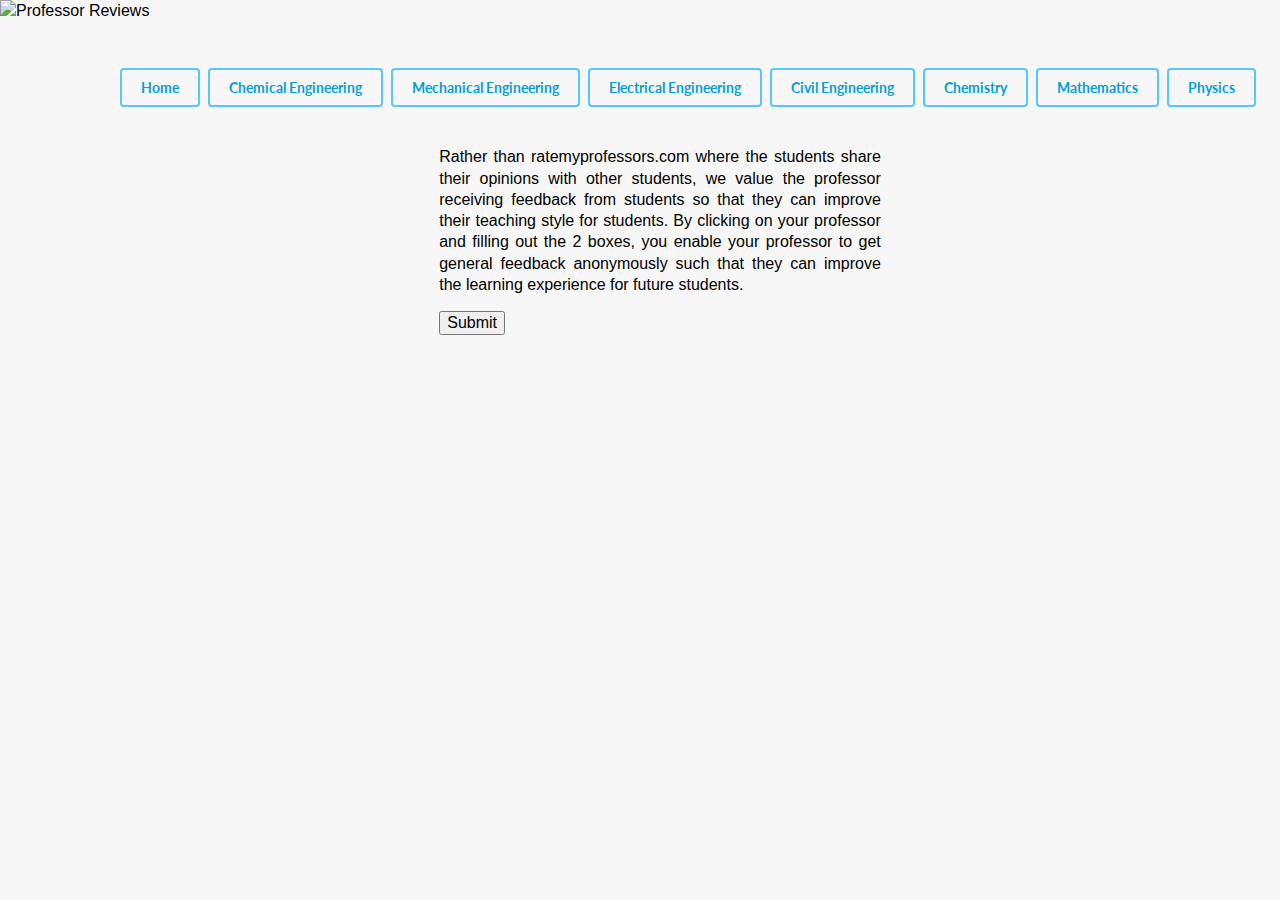
==== index.html @ e2ec7e9f "more professors" ====
<!DOCTYPE html>
	<html>
		<head>
			<link href="styles/main.css" rel="stylesheet" type="text/css">
			<link href="Semantic-UI-1.8.1/dist/semantic.css" rel="stylesheet" type="text/css">
			
			<script type="text/javascript" src="scripts/jquery-2.1.3.min.js"></script>
			<script type="text/javascript" src="Semantic-UI-1.8.1/dist/semantic.js"></script>
			
			<script type="text/javascript" src="scripts/tabswitch.js"></script>
			
			<!--script src='https://cdn.firebase.com/js/client/2.0.4/firebase.js'></script-->
			
			
			<title>Professor Reviews</title>
		</head>
		<body>
			<div class="wrapper">
				<div class="picture">
					<img src="logo.png" alt="Professor Reviews"/>
				</div>
				<div class="nav-wrap">
					<div class="menu three column">
						<div class="menu-item current ui inverted blue button"><a href="#home">Home</a></div>
						<div class="menu-item ui inverted blue button"><a href="#chemicalengineering">Chemical Engineering</a></div>
						<div class="menu-item ui inverted blue button"><a href="#mechanicalengineering">Mechanical Engineering</a></div>
						<div class="menu-item ui inverted blue button"><a href="#electricalengineering">Electrical Engineering</a></div>
						<div class="menu-item ui inverted blue button"><a href="#civilengineering">Civil Engineering</a></div>
						<div class="menu-item ui inverted blue button"><a href="#chemistry">Chemistry</a></div>
						<div class="menu-item ui inverted blue button"><a href="#mathematics">Mathematics</a></div>
						<div class="menu-item ui inverted blue button"><a href="#physics">Physics</a></div>
						<div class="menu-item" id="form-tab"><a href="#form"></a></div>
					</div>
				</div>
				
				<div class="content">
					<div class ="tab">
						<div id="home" class="tab-content">

							<p> Rather than ratemyprofessors.com where the students share their opinions with other students, we value the professor receiving feedback from students so that they can improve their teaching style for students.  By clicking on your professor and filling out the 2 boxes, you enable your professor to get general feedback anonymously such that they can improve the learning experience for future students.
							<form action="emailer.php" method="post">	
								<input type="submit" value="Submit" name="submit2">
							</form>
							</p>
						</div>
						<div id="chemicalengineering" class="tab-content">
							<div class="cartoonpicture">
								<img src="cartoonprofessor2.png" width="200px" align="left" alt="Cartoon Professor"></br></br>
							</div>
							<p> <span class="people" id="Brazinsky"><a href="#form">Irving Brazinsky</a></span></br></br><span class="people" id="Cheng"><a href="#form">Shang-I Cheng</a></span></br></br><span class="people" id="Davis"><a href="#form">Benjamin Davis</a></span></br></br><span class="people" id="Hyman"><a href="#form">William Hyman</a></span></br></br><span class="people" id="Leon"><a href="#form">Liz Leon</a></span></br></br><span class="people" id="Lepek"><a href="#form">Daniel Lepek</a></span></br></br><span class="people" id="Lutz"><a href="#form">Dionne Lutz</a></span></br></br><span class="people" id="Medvedik"><a href="#form">Oliver Medvedik</a></span></br></br><span class="people" id="Okorafor"><a href="#form">Charles Okorafor</a></span></br></br><span class="people" id="Stock"><a href="#form">Richard Stock</a></span></br></br><span class="people" id="Westbrook"><a href="#form">Michael Westbrook</a></span></br></br></p>
						</div>
						<div id="mechanicalengineering" class="tab-content">
							<div class="cartoonpicture">
								<img src="cartoonprofessor" width="250px" align="left" alt="Cartoon Professor"></br></br>
							</div>
							<p> <span class="people" id="Baglione"><a href="#form">Melody Baglione</a></span></br></br><span class="people" id="Bambino"><a href="#form">Michael Bambino</a></span></br></br><span class="people" id="Barrett"><a href="#form">Robert Barrett</a></span></br></br><span class="people" id="Bondi"><a href="#form">Scott Bondi</a></span></br></br><span class="people" id="Chinitz"><a href="#form">Wallace Chinitz</a></span></br></br><span class="people" id="Delagrammatikas"><a href="#form">George Delagrammatikas</a></span></br></br><span class="people" id="Dell"><a href="#form">Robert Dell</a></span></br></br><span class="people" id="Jimenez"><a href="#form">Maria Jimenez</a></span></br></br><span class="people" id="Kutt"><a href="#form">Lembit Kutt</a></span></br></br><span class="people" id="Lima"><a href="#form">Eric Lima</a></span></br></br><span class="people" id="Luchtenburg"><a href="#form">Dirk Luchtenburg</a></span></br></br><span class="people" id="Luo"><a href="#form">Haiyan Luo</a></span></br></br><span class="people" id="Mar"><a href="#form">Ericson Mar</a></span></br></br><span class="people" id="Orishimo"><a href="#form">Karl Orishimo</a></span></br></br><span class="people" id="Ortega"><a href="#form">Jorge Ortega</a></span></br></br><span class="people" id="Panchy"><a href="#form">Katherine Panchy</a></span></br></br><span class="people" id="Sidebotham"><a href="#form">George Sidebotham</a></span></br></br><span class="people" id="Speyer"><a href="#form">Daniel Speyer</a></span></br></br><span class="people" id="Synnott"><a href="#form">Thomas Synnott</a></span></br></br><span class="people" id="Wei"><a href="#form">Chih-Shing (Stan) Wei</a></span></br></br><span class="people" id="Wootton"><a href="#form">David Wootton</a></span></br></br><span class="people" id="Yu"><a href="#form">Hui (Grace) Yu</a></span></br></br></p>
						</div>
						<div id="electricalengineering" class="tab-content">
							<div class="cartoonpicture">
								<img src="cartoonprofessor5.png" width="200px" align="left" alt="Cartoon Professor"></br></br>
							</div>
							<p> <span class="people" id="Berenbaum"><a href="#form">Alan Berenbaum</a></span></br></br><span class="people" id="Conroy"><a href="#form">Bryan Conroy</a></span></br></br><span class="people" id="Cumberbatch"><a href="#form">Toby Cumberbatch</a></span></br></br><span class="people" id="Cusack"><a href="#form">Sean Cusack</a></span></br></br><span class="people" id="Deol"><a href="#form">Maureen Deol</a></span></br></br><span class="people" id="Donahue"><a href="#form">William Donahue</a></span></br></br><span class="people" id="Fontaine"><a href="#form">Fred Fontaine</a></span></br></br><span class="people" id="Hakner"><a href="#form">Jeff Hakner</a></span></br></br><span class="people" id="Hausman"><a href="#form">Lawrence Hausman</a></span></br></br><span class="people" id="Hoerning"><a href="#form">Timothy Hoerning</a></span></br></br><span class="people" id="Jackman"><a href="#form">Neil Jackman</a></span></br></br><span class="people" id="Keene"><a href="#form">Sam Keene</a></span></br></br><span class="people" id="Kirtman"><a href="#form">Stuart Kirtman</a></span></br></br><span class="people" id="Knapp"><a href="#form">Ralph L. Knapp</a></span></br></br><span class="people" id="Kremenic"><a href="#form">Ian Kremenic</a></span></br></br><span class="people" id="Marano"><a href="#form">Robert Marano</a></span></br></br><span class="people" id="Melendez"><a href="#form">Aladino Melendez</a></span></br></br><span class="people" id="Risbud"><a href="#form">Yashodhan Risbud</a></span></br></br><span class="people" id="Sable"><a href="#form">Carl Sable</a></span></br></br><span class="people" id="Shinners"><a href="#form">Stanley Shinners</a></span></br></br><span class="people" id="Tandon"><a href="#form">Nina Tandon</a></span></br></br><span class="people" id="Ungar"><a href="#form">Steven Ungar</a></span></br></br><span class="people" id="Wang"><a href="#form">Yi Wang</a></span></br></br></p>
						</div>
						<div id="civilengineering" class="tab-content">	
							<div class="cartoonpicture">
								<img src="cartoonprofessor4.png" width="200px" align="left" alt="Cartoon Professor"></br></br>
							</div>
							<p> <span class="people" id="Ahmad"><a href="#form">Jameel Ahmad</a></span></br></br><span class="people" id="Cataldo"><a href="#form">Joseph Cataldo</a></span></br></br><span class="people" id="Chang"><a href="#form">Dong Chang</a></span></br></br><span class="people" id="Guido"><a href="#form">Vito Guido</a></span></br></br><span class="people" id="Hapij"><a href="#form">Adam Hapij</a></span></br></br><span class="people" id="Jimenez"><a href="#form">Maria Jimenez</a></span></br></br><span class="people" id="Lennon"><a href="#form">Lawrence Lennon</a></span></br></br><span class="people" id="Panayotidi"><a href="#form">Tom Panayotidi</a></span></br></br><span class="people" id="Salvatoriello"><a href="#form">Vincent Salvatoriello</a></span></br></br><span class="people" id="Smilowitz"><a href="#form">Robert Smilowitz</a></span></br></br><span class="people" id="Tzavelis"><a href="#form">Cosmas Tzavelis</a></span></br></br><span class="people" id="Vega"><a href="#form">Luis Vega</a></span></br></br><span class="people" id="Viola"><a href="#form">Joseph Viola</a></span></br></br><span class="people" id="Yapijakis"><a href="#form">Constantine Yapijakis</a></span></br></br></p>
						</div>
						<div id="chemistry" class="tab-content">
							<div class="cartoonpicture">
								<img src="cartoonprofessor3.png" width="200px" align="left" alt="Cartoon Professor"></br></br>
							</div>
							<p> <span class="people" id="Bastos"><a href="#form">Peter Bastos</a></span></br></br><span class="people" id="Chiu"><a href="#form">Patrick Chiu</a></span></br></br><span class="people" id="Joyce"><a href="#form">Victoria Joyce</a></span></br></br><span class="people" id="Kolack"><a href="#form">Kevin Kolack</a></span></br></br><span class="people" id="Lay"><a href="#form">Marcus Lay</a></span></br></br><span class="people" id="Leon"><a href="#form">Liz Leon</a></span></br></br><span class="people" id="Newmark"><a href="#form">Andrea Newmark</a></span></br></br><span class="people" id="Savizky"><a href="#form">Ruben Savizky</a></span></br></br><span class="people" id="Sharafeddin"><a href="#form">Omar Sharafeddin</a></span></br></br><span class="people" id="Topper"><a href="#form">Robert Topper</a></span></br></br><span class="people" id="Wiener"><a href="#form">Samuel Wiener</a></span></br></br></p>
						</div>
						<div id="mathematics" class="tab-content">
							<div class="cartoonpicture">
								<img src="cartoonprofessor6.png" width="200px" align="left" alt="Cartoon Professor"></br></br>
							</div>
							<p> <span class="people" id="Agrawal"><a href="#form">Om Agrawal</a></span></br></br><span class="people" id="Bailyn"><a href="#form">Paul Bailyn</a></span></br></br><span class="people" id="Deol"><a href="#form">Maureen Deol</a></span></br></br><span class="people" id="Hopkins"><a href="#form">Robert Hopkins</a></span></br></br><span class="people" id="Kumaresan"><a href="#form">Michael Kumaresan</a></span></br></br><span class="people" id="Mintchev"><a href="#form">Stanislav Mintchev</a></span></br></br><span class="people" id="Ronan"><a href="#form">Ryan Ronan</a></span></br></br><span class="people" id="Slome"><a href="#form">Susan Slome</a></span></br></br><span class="people" id="Smyth"><a href="#form">Robert Smyth</a></span></br></br><span class="people" id="Srubshchik"><a href="#form">Leonid Srubshchik</a></span></br></br><span class="people" id="Vulakh"><a href="#form">Leonid Vulakh</a></span></br></br></p>
						</div>
						<div id="physics" class="tab-content">
							<div class="cartoonpicture">
								<img src="cartoonprofessor7.png" width="200px" align="left" alt="Cartoon Professor"></br></br>
							</div>
							<p> <span class="people" id="Akkerman"><a href="#form">Zinoviy Akkerman</a></span></br></br><span class="people" id="Brodsky"><a href="#form">Michael Brodsky</a></span></br></br><span class="people" id="Debroy"><a href="#form">Partha Debroy</a></span></br></br><span class="people" id="Deol"><a href="#form">Maureen Deol</a></span></br></br><span class="people" id="Kreis"><a href="#form">Steven Kreis</a></span></br></br><span class="people" id="Tevlin"><a href="#form">Leonard Tevlin</a></span></br></br><span class="people" id="Wolf"><a href="#form">Alan Wolf</a></span></br></br></p>
						</div>
						<div class="tab-content" id="form">
							<p id="title-blurb"></p>
							<form id="formsubmit" action="submit.php" method="post"> 
								<label for="profname">Professor:</label><input id="profname" type="text" name="profname" value=""readonly>
								<label for="fieldone"></br></br>How well spoken is the professor.</label></br><textarea id="field1"rows="5" columns="300" value="" name="fieldone"></textarea> </br></br>
								<label for="fieldtwo"> How fair of a grader is the professor.</label></br><textarea id="field2"rows="5" columns="300" value="" name="fieldtwo"></textarea></br></br>
								<label for="fieldthree"> How good are the in class notes?  Is class time valuable?  Is the class engaging? </label></br><textarea id="field3"rows="5" columns="300" value="" name="fieldthree"></textarea></br></br>
								<label for="fieldfour"> Are assignments unfairly difficult? Do the assignments not accurately reflect the course material?</label></br><textarea id="field4"rows="5" columns="300" value="" name="fieldfour"></textarea></br></br>
								<label for="fieldfive"> What are their strengths? What should they keep doing?</label></br><textarea id="field5"rows="5" columns="300" value="" name="fieldfive"></textarea></br></br>
								<label for="fieldsix"> What are their overall weaknesses? What can they change to improve?</label></br><textarea id="field6"rows="5" columns="300" value="" name="fieldsix"></textarea></br></br>
								<input type="submit" value="Submit" name="submit">
							</form.
						</div>
				</div>
			</div>
		</body>
	</html>
---- styles/main.css ----
.wrapper {
	min-height: 100%;
	height: auto !important;
	height: 100%;
	margin: 0 auto -100px;
	font-family: sans-serif;	
	color: black;
	font-size: 16px;
}

.menu {
	position: absolute;
	width: 100%;
	text-align:center;
}

/*div.picture {
	width: 40%;
	margin-left: 30%;
	margin-right: 30%;
	padding-top: 30px;
	display: block;
	height: auto;
}*/

p {
	margin:20px;
}

.menu-item {
	display: inline !important;
	font-size:22px;
	padding: 0px;
}

.cartoonpicture {
	width:auto;
	margin:10px;
	left:20px;
	float:left;
	overflow:auto;
}

#wrap {
	width:100px;
	margin:auto;
}



.tab-content {
	width: 34.5%;
	margin-left: auto;
	margin-right: auto;
	text-align: justify;
	display:none;
	height:100%;
    -webkit-column-count: 2; /* Chrome, Safari, Opera */
    -moz-column-count: 2; /* Firefox */
    column-count: 2;
    -webkit-column-gap: 40px; /* Chrome, Safari, Opera */
    -moz-column-gap: 40px; /* Firefox */
    column-gap: 40px;
}

#home { 
	width: 34.5%;
	margin-left: auto;
	margin-right: auto;
	text-align: justify;
	display:none;
	height:100%;
    -webkit-column-count: 1 !important; /* Chrome, Safari, Opera */
    -moz-column-count: 1 !important; /* Firefox */
    column-count: 1 !important;
}

#form { 
	width: 36%;
	margin-left: 43%;
	margin-right: auto;
	text-align: justify;
	display:none;
	height:100%;
    -webkit-column-count: 1 !important;
    -moz-column-count: 1 !important;
    column-count: 1 !important; 
}

.nav-wrap {   
	width:100%;
	height:25px;
	margin: 50px;
	text-align: center;
}
.content {
	width:100%;
	margin:20px;
	height:100%;	
}
.tab {
	width:100%;
	height:100%;
}

#chemical {
	margin:auto;
	width: 39%
}

#electrical {
	margin:auto;
	width: 39%
} 

#mechanical {
	margin:auto;
	width: 39%
}

#chem {
	margin:auto;
	width: 39%
}

#math {
	margin:auto;
	width: 39%
}

#physics {
	margin:auto;
	width: 39%
}

field1#tb1 {
	height: 30px;
	width: 300 px;
	background-color: #CEEEFA;
	font-family: Arial, Helvetica, sans-serif;
	font-size: 18px
	color: #636768;
}

#field1:focus {
	border: 2px solid green;
}

#field1: invalid {
	border: 2px solid red;
}
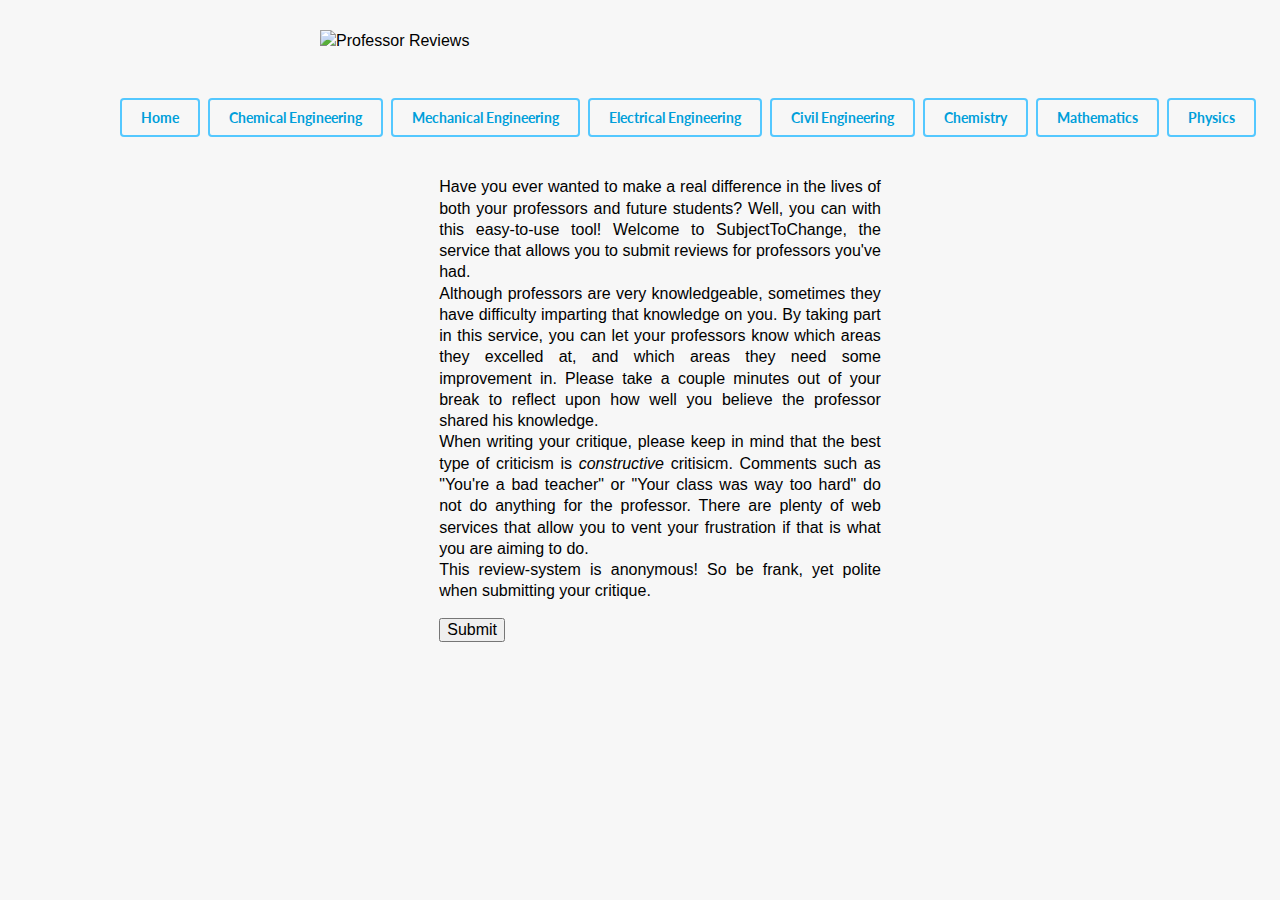
==== commit dce648d6: "lots of stuff" ====
--- a/index.html
+++ b/index.html
@@ -17,7 +17,7 @@
 		<body>
 			<div class="wrapper">
 				<div class="picture">
-					<img src="logo.png" alt="Professor Reviews"/>
+					<img id="logo"src="logo.png" alt="Professor Reviews"/>
 				</div>
 				<div class="nav-wrap">
 					<div class="menu three column">
@@ -37,7 +37,7 @@
 					<div class ="tab">
 						<div id="home" class="tab-content">
 
-							<p> Rather than ratemyprofessors.com where the students share their opinions with other students, we value the professor receiving feedback from students so that they can improve their teaching style for students.  By clicking on your professor and filling out the 2 boxes, you enable your professor to get general feedback anonymously such that they can improve the learning experience for future students.
+							<p> Have you ever wanted to make a real difference in the lives of both your professors and future students? Well, you can with this easy-to-use tool! Welcome to SubjectToChange, the service that allows you to submit reviews for professors you've had.</br> Although professors are very knowledgeable, sometimes they have difficulty imparting that knowledge on you. By taking part in this service, you can let your professors know which areas they excelled at, and which areas they need some improvement in. Please take a couple minutes out of your break to reflect upon how well you believe the professor shared his knowledge.</br>When writing your critique, please keep in mind that the best type of criticism is <em>constructive</em> critisicm. Comments such as "You're a bad teacher" or "Your class was way too hard" do not do anything for the professor. There are plenty of web services that allow you to vent your frustration if that is what you are aiming to do.</br>This review-system is anonymous! So be frank, yet polite when submitting your critique.
 							<form action="emailer.php" method="post">	
 								<input type="submit" value="Submit" name="submit2">
 							</form>
@@ -47,43 +47,43 @@
 							<div class="cartoonpicture">
 								<img src="cartoonprofessor2.png" width="200px" align="left" alt="Cartoon Professor"></br></br>
 							</div>
-							<p> <span class="people" id="Brazinsky"><a href="#form">Irving Brazinsky</a></span></br></br><span class="people" id="Cheng"><a href="#form">Shang-I Cheng</a></span></br></br><span class="people" id="Davis"><a href="#form">Benjamin Davis</a></span></br></br><span class="people" id="Hyman"><a href="#form">William Hyman</a></span></br></br><span class="people" id="Leon"><a href="#form">Liz Leon</a></span></br></br><span class="people" id="Lepek"><a href="#form">Daniel Lepek</a></span></br></br><span class="people" id="Lutz"><a href="#form">Dionne Lutz</a></span></br></br><span class="people" id="Medvedik"><a href="#form">Oliver Medvedik</a></span></br></br><span class="people" id="Okorafor"><a href="#form">Charles Okorafor</a></span></br></br><span class="people" id="Stock"><a href="#form">Richard Stock</a></span></br></br><span class="people" id="Westbrook"><a href="#form">Michael Westbrook</a></span></br></br></p>
+							<div class="pplbuttons"><p> <span class="people" id="Brazinsky"><a href="#form">Irving Brazinsky</a></span></br></br><span class="people" id="Cheng"><a href="#form">Shang-I Cheng</a></span></br></br><span class="people" id="Davis"><a href="#form">Benjamin Davis</a></span></br></br><span class="people" id="Hyman"><a href="#form">William Hyman</a></span></br></br><span class="people" id="Leon"><a href="#form">Liz Leon</a></span></br></br><span class="people" id="Lepek"><a href="#form">Daniel Lepek</a></span></br></br><span class="people" id="Lutz"><a href="#form">Dionne Lutz</a></span></br></br><span class="people" id="Medvedik"><a href="#form">Oliver Medvedik</a></span></br></br><span class="people" id="Okorafor"><a href="#form">Charles Okorafor</a></span></br></br><span class="people" id="Stock"><a href="#form">Richard Stock</a></span></br></br><span class="people" id="Westbrook"><a href="#form">Michael Westbrook</a></span></br></br></p></div>
 						</div>
 						<div id="mechanicalengineering" class="tab-content">
 							<div class="cartoonpicture">
 								<img src="cartoonprofessor" width="250px" align="left" alt="Cartoon Professor"></br></br>
 							</div>
-							<p> <span class="people" id="Baglione"><a href="#form">Melody Baglione</a></span></br></br><span class="people" id="Bambino"><a href="#form">Michael Bambino</a></span></br></br><span class="people" id="Barrett"><a href="#form">Robert Barrett</a></span></br></br><span class="people" id="Bondi"><a href="#form">Scott Bondi</a></span></br></br><span class="people" id="Chinitz"><a href="#form">Wallace Chinitz</a></span></br></br><span class="people" id="Delagrammatikas"><a href="#form">George Delagrammatikas</a></span></br></br><span class="people" id="Dell"><a href="#form">Robert Dell</a></span></br></br><span class="people" id="Jimenez"><a href="#form">Maria Jimenez</a></span></br></br><span class="people" id="Kutt"><a href="#form">Lembit Kutt</a></span></br></br><span class="people" id="Lima"><a href="#form">Eric Lima</a></span></br></br><span class="people" id="Luchtenburg"><a href="#form">Dirk Luchtenburg</a></span></br></br><span class="people" id="Luo"><a href="#form">Haiyan Luo</a></span></br></br><span class="people" id="Mar"><a href="#form">Ericson Mar</a></span></br></br><span class="people" id="Orishimo"><a href="#form">Karl Orishimo</a></span></br></br><span class="people" id="Ortega"><a href="#form">Jorge Ortega</a></span></br></br><span class="people" id="Panchy"><a href="#form">Katherine Panchy</a></span></br></br><span class="people" id="Sidebotham"><a href="#form">George Sidebotham</a></span></br></br><span class="people" id="Speyer"><a href="#form">Daniel Speyer</a></span></br></br><span class="people" id="Synnott"><a href="#form">Thomas Synnott</a></span></br></br><span class="people" id="Wei"><a href="#form">Chih-Shing (Stan) Wei</a></span></br></br><span class="people" id="Wootton"><a href="#form">David Wootton</a></span></br></br><span class="people" id="Yu"><a href="#form">Hui (Grace) Yu</a></span></br></br></p>
+							<div class="pplbuttons"><p> <span class="people" id="Baglione"><a href="#form">Melody Baglione</a></span></br></br><span class="people" id="Bambino"><a href="#form">Michael Bambino</a></span></br></br><span class="people" id="Barrett"><a href="#form">Robert Barrett</a></span></br></br><span class="people" id="Bondi"><a href="#form">Scott Bondi</a></span></br></br><span class="people" id="Chinitz"><a href="#form">Wallace Chinitz</a></span></br></br><span class="people" id="Delagrammatikas"><a href="#form">George Delagrammatikas</a></span></br></br><span class="people" id="Dell"><a href="#form">Robert Dell</a></span></br></br><span class="people" id="Jimenez"><a href="#form">Maria Jimenez</a></span></br></br><span class="people" id="Kutt"><a href="#form">Lembit Kutt</a></span></br></br><span class="people" id="Lima"><a href="#form">Eric Lima</a></span></br></br><span class="people" id="Luchtenburg"><a href="#form">Dirk Luchtenburg</a></span></br></br><span class="people" id="Luo"><a href="#form">Haiyan Luo</a></span></br></br><span class="people" id="Mar"><a href="#form">Ericson Mar</a></span></br></br><span class="people" id="Orishimo"><a href="#form">Karl Orishimo</a></span></br></br><span class="people" id="Ortega"><a href="#form">Jorge Ortega</a></span></br></br><span class="people" id="Panchy"><a href="#form">Katherine Panchy</a></span></br></br><span class="people" id="Sidebotham"><a href="#form">George Sidebotham</a></span></br></br><span class="people" id="Speyer"><a href="#form">Daniel Speyer</a></span></br></br><span class="people" id="Synnott"><a href="#form">Thomas Synnott</a></span></br></br><span class="people" id="Wei"><a href="#form">Chih-Shing (Stan) Wei</a></span></br></br><span class="people" id="Wootton"><a href="#form">David Wootton</a></span></br></br><span class="people" id="Yu"><a href="#form">Hui (Grace) Yu</a></span></br></br></p></div>
 						</div>
 						<div id="electricalengineering" class="tab-content">
 							<div class="cartoonpicture">
 								<img src="cartoonprofessor5.png" width="200px" align="left" alt="Cartoon Professor"></br></br>
 							</div>
-							<p> <span class="people" id="Berenbaum"><a href="#form">Alan Berenbaum</a></span></br></br><span class="people" id="Conroy"><a href="#form">Bryan Conroy</a></span></br></br><span class="people" id="Cumberbatch"><a href="#form">Toby Cumberbatch</a></span></br></br><span class="people" id="Cusack"><a href="#form">Sean Cusack</a></span></br></br><span class="people" id="Deol"><a href="#form">Maureen Deol</a></span></br></br><span class="people" id="Donahue"><a href="#form">William Donahue</a></span></br></br><span class="people" id="Fontaine"><a href="#form">Fred Fontaine</a></span></br></br><span class="people" id="Hakner"><a href="#form">Jeff Hakner</a></span></br></br><span class="people" id="Hausman"><a href="#form">Lawrence Hausman</a></span></br></br><span class="people" id="Hoerning"><a href="#form">Timothy Hoerning</a></span></br></br><span class="people" id="Jackman"><a href="#form">Neil Jackman</a></span></br></br><span class="people" id="Keene"><a href="#form">Sam Keene</a></span></br></br><span class="people" id="Kirtman"><a href="#form">Stuart Kirtman</a></span></br></br><span class="people" id="Knapp"><a href="#form">Ralph L. Knapp</a></span></br></br><span class="people" id="Kremenic"><a href="#form">Ian Kremenic</a></span></br></br><span class="people" id="Marano"><a href="#form">Robert Marano</a></span></br></br><span class="people" id="Melendez"><a href="#form">Aladino Melendez</a></span></br></br><span class="people" id="Risbud"><a href="#form">Yashodhan Risbud</a></span></br></br><span class="people" id="Sable"><a href="#form">Carl Sable</a></span></br></br><span class="people" id="Shinners"><a href="#form">Stanley Shinners</a></span></br></br><span class="people" id="Tandon"><a href="#form">Nina Tandon</a></span></br></br><span class="people" id="Ungar"><a href="#form">Steven Ungar</a></span></br></br><span class="people" id="Wang"><a href="#form">Yi Wang</a></span></br></br></p>
+							<div class="pplbuttons"><p> <span class="people" id="Berenbaum"><a href="#form">Alan Berenbaum</a></span></br></br><span class="people" id="Conroy"><a href="#form">Bryan Conroy</a></span></br></br><span class="people" id="Cumberbatch"><a href="#form">Toby Cumberbatch</a></span></br></br><span class="people" id="Cusack"><a href="#form">Sean Cusack</a></span></br></br><span class="people" id="Deol"><a href="#form">Maureen Deol</a></span></br></br><span class="people" id="Donahue"><a href="#form">William Donahue</a></span></br></br><span class="people" id="Fontaine"><a href="#form">Fred Fontaine</a></span></br></br><span class="people" id="Hakner"><a href="#form">Jeff Hakner</a></span></br></br><span class="people" id="Hausman"><a href="#form">Lawrence Hausman</a></span></br></br><span class="people" id="Hoerning"><a href="#form">Timothy Hoerning</a></span></br></br><span class="people" id="Jackman"><a href="#form">Neil Jackman</a></span></br></br><span class="people" id="Keene"><a href="#form">Sam Keene</a></span></br></br><span class="people" id="Kirtman"><a href="#form">Stuart Kirtman</a></span></br></br><span class="people" id="Knapp"><a href="#form">Ralph L. Knapp</a></span></br></br><span class="people" id="Kremenic"><a href="#form">Ian Kremenic</a></span></br></br><span class="people" id="Marano"><a href="#form">Robert Marano</a></span></br></br><span class="people" id="Melendez"><a href="#form">Aladino Melendez</a></span></br></br><span class="people" id="Risbud"><a href="#form">Yashodhan Risbud</a></span></br></br><span class="people" id="Sable"><a href="#form">Carl Sable</a></span></br></br><span class="people" id="Shinners"><a href="#form">Stanley Shinners</a></span></br></br><span class="people" id="Tandon"><a href="#form">Nina Tandon</a></span></br></br><span class="people" id="Ungar"><a href="#form">Steven Ungar</a></span></br></br><span class="people" id="Wang"><a href="#form">Yi Wang</a></span></br></br></p></div>
 						</div>
 						<div id="civilengineering" class="tab-content">	
 							<div class="cartoonpicture">
 								<img src="cartoonprofessor4.png" width="200px" align="left" alt="Cartoon Professor"></br></br>
 							</div>
-							<p> <span class="people" id="Ahmad"><a href="#form">Jameel Ahmad</a></span></br></br><span class="people" id="Cataldo"><a href="#form">Joseph Cataldo</a></span></br></br><span class="people" id="Chang"><a href="#form">Dong Chang</a></span></br></br><span class="people" id="Guido"><a href="#form">Vito Guido</a></span></br></br><span class="people" id="Hapij"><a href="#form">Adam Hapij</a></span></br></br><span class="people" id="Jimenez"><a href="#form">Maria Jimenez</a></span></br></br><span class="people" id="Lennon"><a href="#form">Lawrence Lennon</a></span></br></br><span class="people" id="Panayotidi"><a href="#form">Tom Panayotidi</a></span></br></br><span class="people" id="Salvatoriello"><a href="#form">Vincent Salvatoriello</a></span></br></br><span class="people" id="Smilowitz"><a href="#form">Robert Smilowitz</a></span></br></br><span class="people" id="Tzavelis"><a href="#form">Cosmas Tzavelis</a></span></br></br><span class="people" id="Vega"><a href="#form">Luis Vega</a></span></br></br><span class="people" id="Viola"><a href="#form">Joseph Viola</a></span></br></br><span class="people" id="Yapijakis"><a href="#form">Constantine Yapijakis</a></span></br></br></p>
+							<div class="pplbuttons"><p> <span class="people" id="Ahmad"><a href="#form">Jameel Ahmad</a></span></br></br><span class="people" id="Cataldo"><a href="#form">Joseph Cataldo</a></span></br></br><span class="people" id="Chang"><a href="#form">Dong Chang</a></span></br></br><span class="people" id="Guido"><a href="#form">Vito Guido</a></span></br></br><span class="people" id="Hapij"><a href="#form">Adam Hapij</a></span></br></br><span class="people" id="Jimenez"><a href="#form">Maria Jimenez</a></span></br></br><span class="people" id="Lennon"><a href="#form">Lawrence Lennon</a></span></br></br><span class="people" id="Panayotidi"><a href="#form">Tom Panayotidi</a></span></br></br><span class="people" id="Salvatoriello"><a href="#form">Vincent Salvatoriello</a></span></br></br><span class="people" id="Smilowitz"><a href="#form">Robert Smilowitz</a></span></br></br><span class="people" id="Tzavelis"><a href="#form">Cosmas Tzavelis</a></span></br></br><span class="people" id="Vega"><a href="#form">Luis Vega</a></span></br></br><span class="people" id="Viola"><a href="#form">Joseph Viola</a></span></br></br><span class="people" id="Yapijakis"><a href="#form">Constantine Yapijakis</a></span></br></br></p></div>
 						</div>
 						<div id="chemistry" class="tab-content">
 							<div class="cartoonpicture">
 								<img src="cartoonprofessor3.png" width="200px" align="left" alt="Cartoon Professor"></br></br>
 							</div>
-							<p> <span class="people" id="Bastos"><a href="#form">Peter Bastos</a></span></br></br><span class="people" id="Chiu"><a href="#form">Patrick Chiu</a></span></br></br><span class="people" id="Joyce"><a href="#form">Victoria Joyce</a></span></br></br><span class="people" id="Kolack"><a href="#form">Kevin Kolack</a></span></br></br><span class="people" id="Lay"><a href="#form">Marcus Lay</a></span></br></br><span class="people" id="Leon"><a href="#form">Liz Leon</a></span></br></br><span class="people" id="Newmark"><a href="#form">Andrea Newmark</a></span></br></br><span class="people" id="Savizky"><a href="#form">Ruben Savizky</a></span></br></br><span class="people" id="Sharafeddin"><a href="#form">Omar Sharafeddin</a></span></br></br><span class="people" id="Topper"><a href="#form">Robert Topper</a></span></br></br><span class="people" id="Wiener"><a href="#form">Samuel Wiener</a></span></br></br></p>
+							<div><p> <span class="people" id="Bastos"><a href="#form">Peter Bastos</a></span></br></br><span class="people" id="Chiu"><a href="#form">Patrick Chiu</a></span></br></br><span class="people" id="Joyce"><a href="#form">Victoria Joyce</a></span></br></br><span class="people" id="Kolack"><a href="#form">Kevin Kolack</a></span></br></br><span class="people" id="Lay"><a href="#form">Marcus Lay</a></span></br></br><span class="people" id="Leon"><a href="#form">Liz Leon</a></span></br></br><span class="people" id="Newmark"><a href="#form">Andrea Newmark</a></span></br></br><span class="people" id="Savizky"><a href="#form">Ruben Savizky</a></span></br></br><span class="people" id="Sharafeddin"><a href="#form">Omar Sharafeddin</a></span></br></br><span class="people" id="Topper"><a href="#form">Robert Topper</a></span></br></br><span class="people" id="Wiener"><a href="#form">Samuel Wiener</a></span></br></br></p></div>
 						</div>
 						<div id="mathematics" class="tab-content">
 							<div class="cartoonpicture">
 								<img src="cartoonprofessor6.png" width="200px" align="left" alt="Cartoon Professor"></br></br>
 							</div>
-							<p> <span class="people" id="Agrawal"><a href="#form">Om Agrawal</a></span></br></br><span class="people" id="Bailyn"><a href="#form">Paul Bailyn</a></span></br></br><span class="people" id="Deol"><a href="#form">Maureen Deol</a></span></br></br><span class="people" id="Hopkins"><a href="#form">Robert Hopkins</a></span></br></br><span class="people" id="Kumaresan"><a href="#form">Michael Kumaresan</a></span></br></br><span class="people" id="Mintchev"><a href="#form">Stanislav Mintchev</a></span></br></br><span class="people" id="Ronan"><a href="#form">Ryan Ronan</a></span></br></br><span class="people" id="Slome"><a href="#form">Susan Slome</a></span></br></br><span class="people" id="Smyth"><a href="#form">Robert Smyth</a></span></br></br><span class="people" id="Srubshchik"><a href="#form">Leonid Srubshchik</a></span></br></br><span class="people" id="Vulakh"><a href="#form">Leonid Vulakh</a></span></br></br></p>
+							<div class="pplbuttons"><p> <span class="people" id="Agrawal"><a href="#form">Om Agrawal</a></span></br></br><span class="people" id="Bailyn"><a href="#form">Paul Bailyn</a></span></br></br><span class="people" id="Deol"><a href="#form">Maureen Deol</a></span></br></br><span class="people" id="Hopkins"><a href="#form">Robert Hopkins</a></span></br></br><span class="people" id="Kumaresan"><a href="#form">Michael Kumaresan</a></span></br></br><span class="people" id="Mintchev"><a href="#form">Stanislav Mintchev</a></span></br></br><span class="people" id="Ronan"><a href="#form">Ryan Ronan</a></span></br></br><span class="people" id="Slome"><a href="#form">Susan Slome</a></span></br></br><span class="people" id="Smyth"><a href="#form">Robert Smyth</a></span></br></br><span class="people" id="Srubshchik"><a href="#form">Leonid Srubshchik</a></span></br></br><span class="people" id="Vulakh"><a href="#form">Leonid Vulakh</a></span></br></br></p></div>
 						</div>
 						<div id="physics" class="tab-content">
 							<div class="cartoonpicture">
 								<img src="cartoonprofessor7.png" width="200px" align="left" alt="Cartoon Professor"></br></br>
 							</div>
-							<p> <span class="people" id="Akkerman"><a href="#form">Zinoviy Akkerman</a></span></br></br><span class="people" id="Brodsky"><a href="#form">Michael Brodsky</a></span></br></br><span class="people" id="Debroy"><a href="#form">Partha Debroy</a></span></br></br><span class="people" id="Deol"><a href="#form">Maureen Deol</a></span></br></br><span class="people" id="Kreis"><a href="#form">Steven Kreis</a></span></br></br><span class="people" id="Tevlin"><a href="#form">Leonard Tevlin</a></span></br></br><span class="people" id="Wolf"><a href="#form">Alan Wolf</a></span></br></br></p>
+							<div class="pplbuttons"><p> <span class="people" id="Akkerman"><a href="#form">Zinoviy Akkerman</a></span></br></br><span class="people" id="Brodsky"><a href="#form">Michael Brodsky</a></span></br></br><span class="people" id="Debroy"><a href="#form">Partha Debroy</a></span></br></br><span class="people" id="Deol"><a href="#form">Maureen Deol</a></span></br></br><span class="people" id="Kreis"><a href="#form">Steven Kreis</a></span></br></br><span class="people" id="Tevlin"><a href="#form">Leonard Tevlin</a></span></br></br><span class="people" id="Wolf"><a href="#form">Alan Wolf</a></span></br></br></p></div>
 						</div>
 						<div class="tab-content" id="form">
 							<p id="title-blurb"></p>
@@ -96,7 +96,7 @@
 								<label for="fieldfive"> What are their strengths? What should they keep doing?</label></br><textarea id="field5"rows="5" columns="300" value="" name="fieldfive"></textarea></br></br>
 								<label for="fieldsix"> What are their overall weaknesses? What can they change to improve?</label></br><textarea id="field6"rows="5" columns="300" value="" name="fieldsix"></textarea></br></br>
 								<input type="submit" value="Submit" name="submit">
-							</form.
+							</form>
 						</div>
 				</div>
 			</div>
--- a/styles/main.css
+++ b/styles/main.css
@@ -14,14 +14,14 @@
 	text-align:center;
 }
 
-/*div.picture {
+#logo {
 	width: 40%;
-	margin-left: 30%;
-	margin-right: 30%;
+	margin-left: auto;
+	margin-right: auto;
 	padding-top: 30px;
 	display: block;
 	height: auto;
-}*/
+}
 
 p {
 	margin:20px;
@@ -34,11 +34,8 @@
 }
 
 .cartoonpicture {
-	width:auto;
-	margin:10px;
-	left:20px;
 	float:left;
-	overflow:auto;
+	margin:20px;
 }
 
 #wrap {
@@ -49,20 +46,26 @@
 
 
 .tab-content {
-	width: 34.5%;
-	margin-left: auto;
-	margin-right: auto;
-	text-align: justify;
+	width: 100%;
 	display:none;
 	height:100%;
-    -webkit-column-count: 2; /* Chrome, Safari, Opera */
-    -moz-column-count: 2; /* Firefox */
+   /* -webkit-column-count: 2; 
+    -moz-column-count: 2;
     column-count: 2;
-    -webkit-column-gap: 40px; /* Chrome, Safari, Opera */
-    -moz-column-gap: 40px; /* Firefox */
-    column-gap: 40px;
+    -webkit-column-gap: 20px;
+    -moz-column-gap: 20px; 
+    column-gap: 20px;*/
 }
 
+.people {
+	margin:5px;
+}
+.pplbuttons {
+	width:60%;
+	margin-left:10%;
+	float:right;
+	margin-right:30%;
+}
 #home { 
 	width: 34.5%;
 	margin-left: auto;
@@ -74,17 +77,13 @@
     -moz-column-count: 1 !important; /* Firefox */
     column-count: 1 !important;
 }
-
+#logo {
+	margin:auto;
+	width:50%;
+}
 #form { 
-	width: 36%;
-	margin-left: 43%;
-	margin-right: auto;
-	text-align: justify;
-	display:none;
-	height:100%;
-    -webkit-column-count: 1 !important;
-    -moz-column-count: 1 !important;
-    column-count: 1 !important; 
+	margin:auto;
+	width:90%;
 }
 
 .nav-wrap {   
@@ -103,49 +102,5 @@
 	height:100%;
 }
 
-#chemical {
-	margin:auto;
-	width: 39%
-}
 
-#electrical {
-	margin:auto;
-	width: 39%
-} 
 
-#mechanical {
-	margin:auto;
-	width: 39%
-}
-
-#chem {
-	margin:auto;
-	width: 39%
-}
-
-#math {
-	margin:auto;
-	width: 39%
-}
-
-#physics {
-	margin:auto;
-	width: 39%
-}
-
-field1#tb1 {
-	height: 30px;
-	width: 300 px;
-	background-color: #CEEEFA;
-	font-family: Arial, Helvetica, sans-serif;
-	font-size: 18px
-	color: #636768;
-}
-
-#field1:focus {
-	border: 2px solid green;
-}
-
-#field1: invalid {
-	border: 2px solid red;
-}
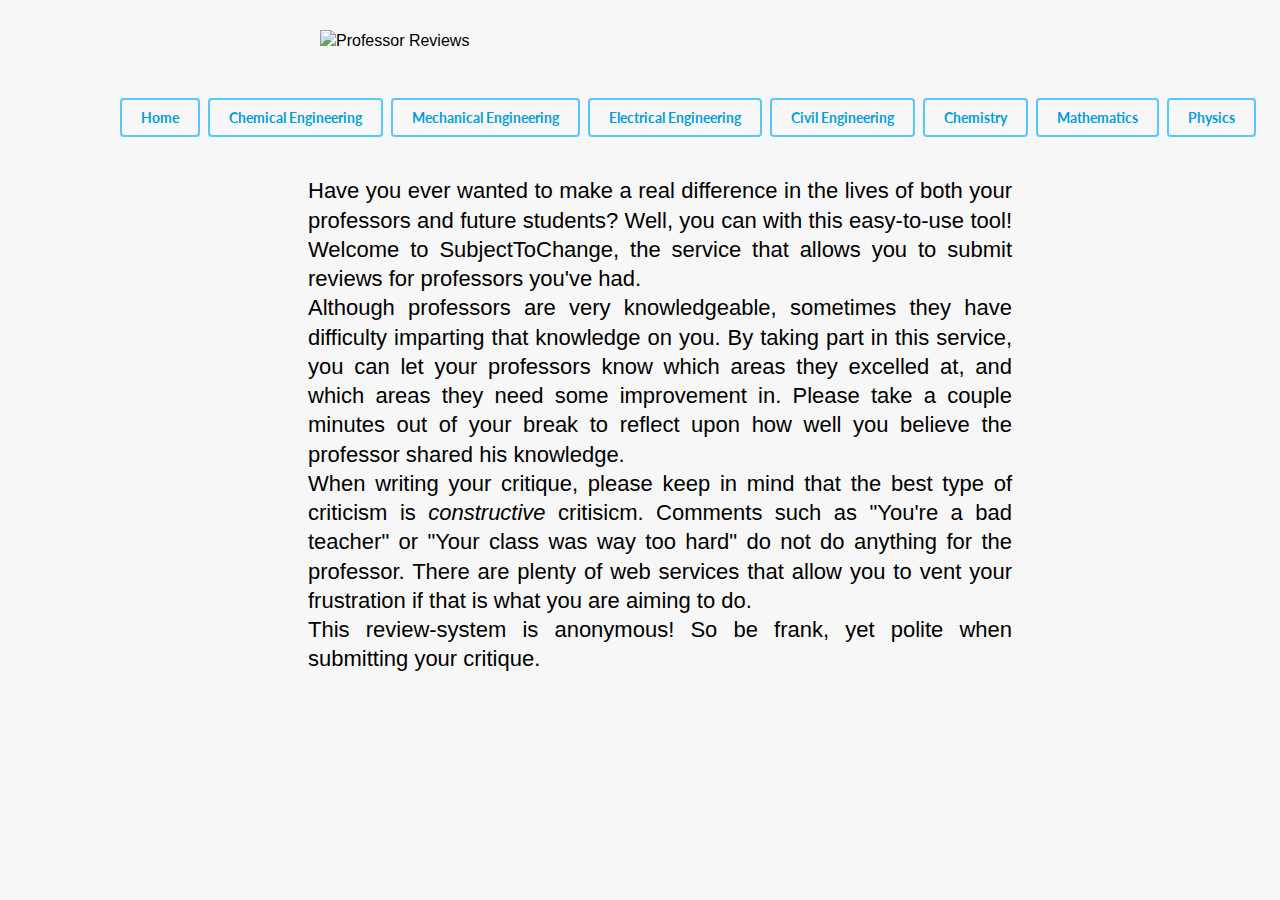
==== commit 804ff814: "Working email, some css stuff" ====
--- a/index.html
+++ b/index.html
@@ -30,6 +30,7 @@
 						<div class="menu-item ui inverted blue button"><a href="#mathematics">Mathematics</a></div>
 						<div class="menu-item ui inverted blue button"><a href="#physics">Physics</a></div>
 						<div class="menu-item" id="form-tab"><a href="#form"></a></div>
+						<div class="menu-item"><a href="#admin"></a></div>
 					</div>
 				</div>
 				
@@ -38,50 +39,47 @@
 						<div id="home" class="tab-content">
 
 							<p> Have you ever wanted to make a real difference in the lives of both your professors and future students? Well, you can with this easy-to-use tool! Welcome to SubjectToChange, the service that allows you to submit reviews for professors you've had.</br> Although professors are very knowledgeable, sometimes they have difficulty imparting that knowledge on you. By taking part in this service, you can let your professors know which areas they excelled at, and which areas they need some improvement in. Please take a couple minutes out of your break to reflect upon how well you believe the professor shared his knowledge.</br>When writing your critique, please keep in mind that the best type of criticism is <em>constructive</em> critisicm. Comments such as "You're a bad teacher" or "Your class was way too hard" do not do anything for the professor. There are plenty of web services that allow you to vent your frustration if that is what you are aiming to do.</br>This review-system is anonymous! So be frank, yet polite when submitting your critique.
-							<form action="emailer.php" method="post">	
-								<input type="submit" value="Submit" name="submit2">
-							</form>
 							</p>
 						</div>
 						<div id="chemicalengineering" class="tab-content">
 							<div class="cartoonpicture">
-								<img src="cartoonprofessor2.png" width="200px" align="left" alt="Cartoon Professor"></br></br>
+								<img src="images/cartoonprofessor2.png" width="200px" align="left" alt="Cartoon Professor"></br></br>
 							</div>
 							<div class="pplbuttons"><p> <span class="people" id="Brazinsky"><a href="#form">Irving Brazinsky</a></span></br></br><span class="people" id="Cheng"><a href="#form">Shang-I Cheng</a></span></br></br><span class="people" id="Davis"><a href="#form">Benjamin Davis</a></span></br></br><span class="people" id="Hyman"><a href="#form">William Hyman</a></span></br></br><span class="people" id="Leon"><a href="#form">Liz Leon</a></span></br></br><span class="people" id="Lepek"><a href="#form">Daniel Lepek</a></span></br></br><span class="people" id="Lutz"><a href="#form">Dionne Lutz</a></span></br></br><span class="people" id="Medvedik"><a href="#form">Oliver Medvedik</a></span></br></br><span class="people" id="Okorafor"><a href="#form">Charles Okorafor</a></span></br></br><span class="people" id="Stock"><a href="#form">Richard Stock</a></span></br></br><span class="people" id="Westbrook"><a href="#form">Michael Westbrook</a></span></br></br></p></div>
 						</div>
 						<div id="mechanicalengineering" class="tab-content">
 							<div class="cartoonpicture">
-								<img src="cartoonprofessor" width="250px" align="left" alt="Cartoon Professor"></br></br>
+								<img src="images/cartoonprofessor" width="250px" align="left" alt="Cartoon Professor"></br></br>
 							</div>
 							<div class="pplbuttons"><p> <span class="people" id="Baglione"><a href="#form">Melody Baglione</a></span></br></br><span class="people" id="Bambino"><a href="#form">Michael Bambino</a></span></br></br><span class="people" id="Barrett"><a href="#form">Robert Barrett</a></span></br></br><span class="people" id="Bondi"><a href="#form">Scott Bondi</a></span></br></br><span class="people" id="Chinitz"><a href="#form">Wallace Chinitz</a></span></br></br><span class="people" id="Delagrammatikas"><a href="#form">George Delagrammatikas</a></span></br></br><span class="people" id="Dell"><a href="#form">Robert Dell</a></span></br></br><span class="people" id="Jimenez"><a href="#form">Maria Jimenez</a></span></br></br><span class="people" id="Kutt"><a href="#form">Lembit Kutt</a></span></br></br><span class="people" id="Lima"><a href="#form">Eric Lima</a></span></br></br><span class="people" id="Luchtenburg"><a href="#form">Dirk Luchtenburg</a></span></br></br><span class="people" id="Luo"><a href="#form">Haiyan Luo</a></span></br></br><span class="people" id="Mar"><a href="#form">Ericson Mar</a></span></br></br><span class="people" id="Orishimo"><a href="#form">Karl Orishimo</a></span></br></br><span class="people" id="Ortega"><a href="#form">Jorge Ortega</a></span></br></br><span class="people" id="Panchy"><a href="#form">Katherine Panchy</a></span></br></br><span class="people" id="Sidebotham"><a href="#form">George Sidebotham</a></span></br></br><span class="people" id="Speyer"><a href="#form">Daniel Speyer</a></span></br></br><span class="people" id="Synnott"><a href="#form">Thomas Synnott</a></span></br></br><span class="people" id="Wei"><a href="#form">Chih-Shing (Stan) Wei</a></span></br></br><span class="people" id="Wootton"><a href="#form">David Wootton</a></span></br></br><span class="people" id="Yu"><a href="#form">Hui (Grace) Yu</a></span></br></br></p></div>
 						</div>
 						<div id="electricalengineering" class="tab-content">
 							<div class="cartoonpicture">
-								<img src="cartoonprofessor5.png" width="200px" align="left" alt="Cartoon Professor"></br></br>
+								<img src="images/cartoonprofessor5.png" width="200px" align="left" alt="Cartoon Professor"></br></br>
 							</div>
 							<div class="pplbuttons"><p> <span class="people" id="Berenbaum"><a href="#form">Alan Berenbaum</a></span></br></br><span class="people" id="Conroy"><a href="#form">Bryan Conroy</a></span></br></br><span class="people" id="Cumberbatch"><a href="#form">Toby Cumberbatch</a></span></br></br><span class="people" id="Cusack"><a href="#form">Sean Cusack</a></span></br></br><span class="people" id="Deol"><a href="#form">Maureen Deol</a></span></br></br><span class="people" id="Donahue"><a href="#form">William Donahue</a></span></br></br><span class="people" id="Fontaine"><a href="#form">Fred Fontaine</a></span></br></br><span class="people" id="Hakner"><a href="#form">Jeff Hakner</a></span></br></br><span class="people" id="Hausman"><a href="#form">Lawrence Hausman</a></span></br></br><span class="people" id="Hoerning"><a href="#form">Timothy Hoerning</a></span></br></br><span class="people" id="Jackman"><a href="#form">Neil Jackman</a></span></br></br><span class="people" id="Keene"><a href="#form">Sam Keene</a></span></br></br><span class="people" id="Kirtman"><a href="#form">Stuart Kirtman</a></span></br></br><span class="people" id="Knapp"><a href="#form">Ralph L. Knapp</a></span></br></br><span class="people" id="Kremenic"><a href="#form">Ian Kremenic</a></span></br></br><span class="people" id="Marano"><a href="#form">Robert Marano</a></span></br></br><span class="people" id="Melendez"><a href="#form">Aladino Melendez</a></span></br></br><span class="people" id="Risbud"><a href="#form">Yashodhan Risbud</a></span></br></br><span class="people" id="Sable"><a href="#form">Carl Sable</a></span></br></br><span class="people" id="Shinners"><a href="#form">Stanley Shinners</a></span></br></br><span class="people" id="Tandon"><a href="#form">Nina Tandon</a></span></br></br><span class="people" id="Ungar"><a href="#form">Steven Ungar</a></span></br></br><span class="people" id="Wang"><a href="#form">Yi Wang</a></span></br></br></p></div>
 						</div>
 						<div id="civilengineering" class="tab-content">	
 							<div class="cartoonpicture">
-								<img src="cartoonprofessor4.png" width="200px" align="left" alt="Cartoon Professor"></br></br>
+								<img src="images/cartoonprofessor4.png" width="200px" align="left" alt="Cartoon Professor"></br></br>
 							</div>
 							<div class="pplbuttons"><p> <span class="people" id="Ahmad"><a href="#form">Jameel Ahmad</a></span></br></br><span class="people" id="Cataldo"><a href="#form">Joseph Cataldo</a></span></br></br><span class="people" id="Chang"><a href="#form">Dong Chang</a></span></br></br><span class="people" id="Guido"><a href="#form">Vito Guido</a></span></br></br><span class="people" id="Hapij"><a href="#form">Adam Hapij</a></span></br></br><span class="people" id="Jimenez"><a href="#form">Maria Jimenez</a></span></br></br><span class="people" id="Lennon"><a href="#form">Lawrence Lennon</a></span></br></br><span class="people" id="Panayotidi"><a href="#form">Tom Panayotidi</a></span></br></br><span class="people" id="Salvatoriello"><a href="#form">Vincent Salvatoriello</a></span></br></br><span class="people" id="Smilowitz"><a href="#form">Robert Smilowitz</a></span></br></br><span class="people" id="Tzavelis"><a href="#form">Cosmas Tzavelis</a></span></br></br><span class="people" id="Vega"><a href="#form">Luis Vega</a></span></br></br><span class="people" id="Viola"><a href="#form">Joseph Viola</a></span></br></br><span class="people" id="Yapijakis"><a href="#form">Constantine Yapijakis</a></span></br></br></p></div>
 						</div>
 						<div id="chemistry" class="tab-content">
 							<div class="cartoonpicture">
-								<img src="cartoonprofessor3.png" width="200px" align="left" alt="Cartoon Professor"></br></br>
+								<img src="images/cartoonprofessor3.png" width="200px" align="left" alt="Cartoon Professor"></br></br>
 							</div>
 							<div><p> <span class="people" id="Bastos"><a href="#form">Peter Bastos</a></span></br></br><span class="people" id="Chiu"><a href="#form">Patrick Chiu</a></span></br></br><span class="people" id="Joyce"><a href="#form">Victoria Joyce</a></span></br></br><span class="people" id="Kolack"><a href="#form">Kevin Kolack</a></span></br></br><span class="people" id="Lay"><a href="#form">Marcus Lay</a></span></br></br><span class="people" id="Leon"><a href="#form">Liz Leon</a></span></br></br><span class="people" id="Newmark"><a href="#form">Andrea Newmark</a></span></br></br><span class="people" id="Savizky"><a href="#form">Ruben Savizky</a></span></br></br><span class="people" id="Sharafeddin"><a href="#form">Omar Sharafeddin</a></span></br></br><span class="people" id="Topper"><a href="#form">Robert Topper</a></span></br></br><span class="people" id="Wiener"><a href="#form">Samuel Wiener</a></span></br></br></p></div>
 						</div>
 						<div id="mathematics" class="tab-content">
 							<div class="cartoonpicture">
-								<img src="cartoonprofessor6.png" width="200px" align="left" alt="Cartoon Professor"></br></br>
+								<img src="images/cartoonprofessor6.png" width="200px" align="left" alt="Cartoon Professor"></br></br>
 							</div>
 							<div class="pplbuttons"><p> <span class="people" id="Agrawal"><a href="#form">Om Agrawal</a></span></br></br><span class="people" id="Bailyn"><a href="#form">Paul Bailyn</a></span></br></br><span class="people" id="Deol"><a href="#form">Maureen Deol</a></span></br></br><span class="people" id="Hopkins"><a href="#form">Robert Hopkins</a></span></br></br><span class="people" id="Kumaresan"><a href="#form">Michael Kumaresan</a></span></br></br><span class="people" id="Mintchev"><a href="#form">Stanislav Mintchev</a></span></br></br><span class="people" id="Ronan"><a href="#form">Ryan Ronan</a></span></br></br><span class="people" id="Slome"><a href="#form">Susan Slome</a></span></br></br><span class="people" id="Smyth"><a href="#form">Robert Smyth</a></span></br></br><span class="people" id="Srubshchik"><a href="#form">Leonid Srubshchik</a></span></br></br><span class="people" id="Vulakh"><a href="#form">Leonid Vulakh</a></span></br></br></p></div>
 						</div>
 						<div id="physics" class="tab-content">
 							<div class="cartoonpicture">
-								<img src="cartoonprofessor7.png" width="200px" align="left" alt="Cartoon Professor"></br></br>
+								<img src="images/cartoonprofessor7.png" width="200px" align="left" alt="Cartoon Professor"></br></br>
 							</div>
 							<div class="pplbuttons"><p> <span class="people" id="Akkerman"><a href="#form">Zinoviy Akkerman</a></span></br></br><span class="people" id="Brodsky"><a href="#form">Michael Brodsky</a></span></br></br><span class="people" id="Debroy"><a href="#form">Partha Debroy</a></span></br></br><span class="people" id="Deol"><a href="#form">Maureen Deol</a></span></br></br><span class="people" id="Kreis"><a href="#form">Steven Kreis</a></span></br></br><span class="people" id="Tevlin"><a href="#form">Leonard Tevlin</a></span></br></br><span class="people" id="Wolf"><a href="#form">Alan Wolf</a></span></br></br></p></div>
 						</div>
@@ -98,6 +96,12 @@
 								<input type="submit" value="Submit" name="submit">
 							</form>
 						</div>
+						<div class="tab-content" id="admin">
+							<p id="cheatText">Click submit to email the responses</p></br></br>
+							<form action="emailer.php" method="post">	
+								<input type="submit" value="Submit" name="submit2">
+							</form>
+						</div>
 				</div>
 			</div>
 		</body>
--- a/styles/main.css
+++ b/styles/main.css
@@ -49,12 +49,12 @@
 	width: 100%;
 	display:none;
 	height:100%;
-   /* -webkit-column-count: 2; 
+   -webkit-column-count: 2; 
     -moz-column-count: 2;
     column-count: 2;
     -webkit-column-gap: 20px;
     -moz-column-gap: 20px; 
-    column-gap: 20px;*/
+    column-gap: 10px;
 }
 
 .people {
@@ -66,12 +66,23 @@
 	float:right;
 	margin-right:30%;
 }
+
+.stuff {
+	font-size: 22px;
+}
+#admin {
+	margin:auto;
+	width:300px;
+	height:auto;
+	color:red;
+}
 #home { 
-	width: 34.5%;
+	width: 55%;
 	margin-left: auto;
 	margin-right: auto;
 	text-align: justify;
 	display:none;
+	font-size:22px;
 	height:100%;
     -webkit-column-count: 1 !important; /* Chrome, Safari, Opera */
     -moz-column-count: 1 !important; /* Firefox */
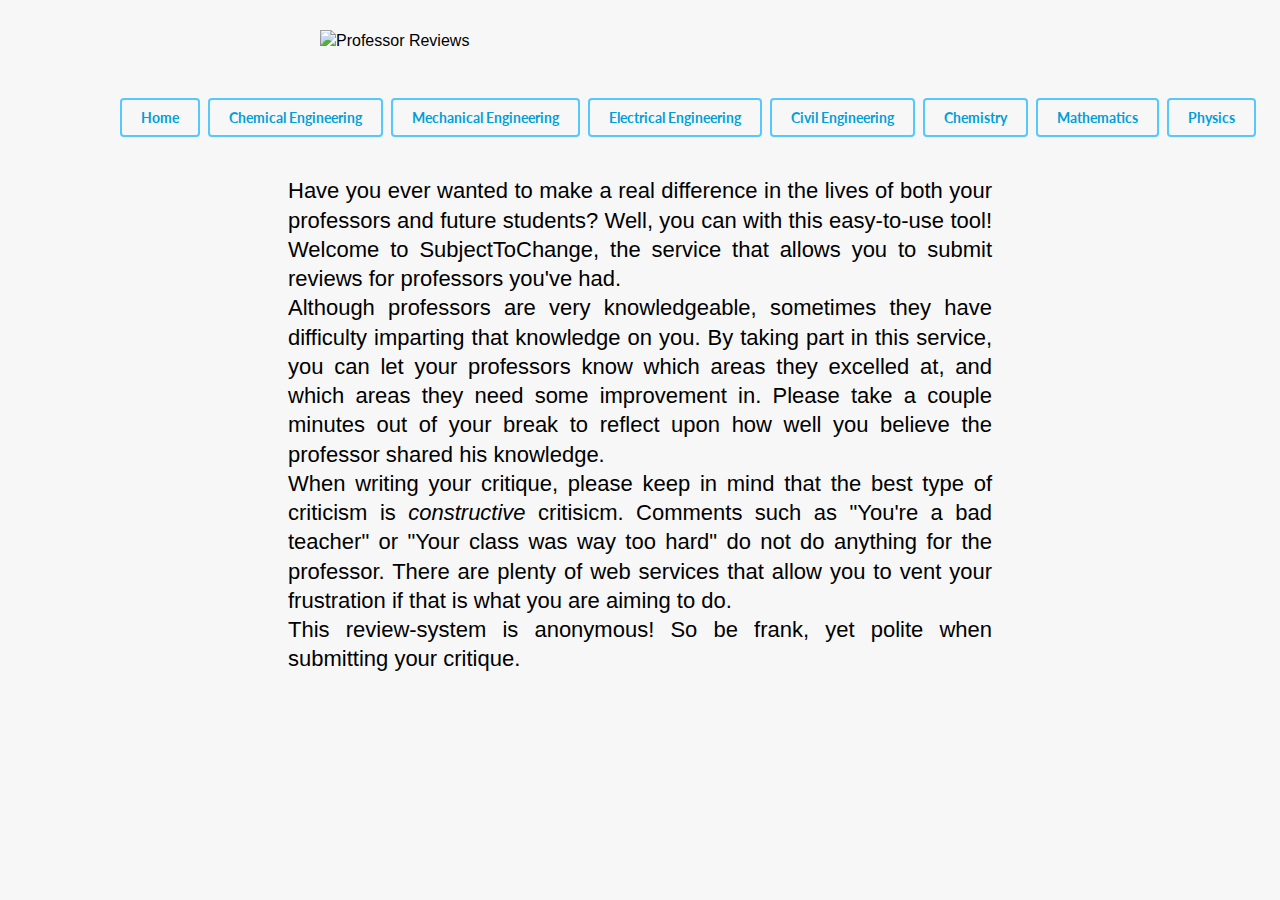
==== commit 382ee94c: "Small changes" ====
--- a/index.html
+++ b/index.html
@@ -1,108 +1,108 @@
-	<!DOCTYPE html>
-	<html>
-		<head>
-			<link href="styles/main.css" rel="stylesheet" type="text/css">
-			<link href="Semantic-UI-1.8.1/dist/semantic.css" rel="stylesheet" type="text/css">
-			
-			<script type="text/javascript" src="scripts/jquery-2.1.3.min.js"></script>
-			<script type="text/javascript" src="Semantic-UI-1.8.1/dist/semantic.js"></script>
-			
-			<script type="text/javascript" src="scripts/tabswitch.js"></script>
-			
-			<!--script src='https://cdn.firebase.com/js/client/2.0.4/firebase.js'></script-->
-			
-			
-			<title>Professor Reviews</title>
-		</head>
-		<body>
-			<div class="wrapper">
-				<div class="picture">
-					<img id="logo"src="logo.png" alt="Professor Reviews"/>
-				</div>
-				<div class="nav-wrap">
-					<div class="menu three column">
-						<div class="menu-item current ui inverted blue button"><a href="#home">Home</a></div>
-						<div class="menu-item ui inverted blue button"><a href="#chemicalengineering">Chemical Engineering</a></div>
-						<div class="menu-item ui inverted blue button"><a href="#mechanicalengineering">Mechanical Engineering</a></div>
-						<div class="menu-item ui inverted blue button"><a href="#electricalengineering">Electrical Engineering</a></div>
-						<div class="menu-item ui inverted blue button"><a href="#civilengineering">Civil Engineering</a></div>
-						<div class="menu-item ui inverted blue button"><a href="#chemistry">Chemistry</a></div>
-						<div class="menu-item ui inverted blue button"><a href="#mathematics">Mathematics</a></div>
-						<div class="menu-item ui inverted blue button"><a href="#physics">Physics</a></div>
-						<div class="menu-item" id="form-tab"><a href="#form"></a></div>
-						<div class="menu-item"><a href="#admin"></a></div>
+		<!DOCTYPE html>
+		<html>
+			<head>
+				<link href="styles/main.css" rel="stylesheet" type="text/css">
+				<link href="Semantic-UI-1.8.1/dist/semantic.css" rel="stylesheet" type="text/css">
+				
+				<script type="text/javascript" src="scripts/jquery-2.1.3.min.js"></script>
+				<script type="text/javascript" src="Semantic-UI-1.8.1/dist/semantic.js"></script>
+				
+				<script type="text/javascript" src="scripts/tabswitch.js"></script>
+				
+				<!--script src='https://cdn.firebase.com/js/client/2.0.4/firebase.js'></script-->
+				
+				
+				<title>Professor Reviews</title>
+			</head>
+			<body>
+				<div class="wrapper">
+					<div class="picture">
+						<img id="logo"src="logo.png" alt="Professor Reviews"/>
+					</div>
+					<div class="nav-wrap">
+						<div class="menu three column">
+							<div class="menu-item current ui inverted blue button"><a href="#home">Home</a></div>
+							<div class="menu-item ui inverted blue button"><a href="#chemicalengineering">Chemical Engineering</a></div>
+							<div class="menu-item ui inverted blue button"><a href="#mechanicalengineering">Mechanical Engineering</a></div>
+							<div class="menu-item ui inverted blue button"><a href="#electricalengineering">Electrical Engineering</a></div>
+							<div class="menu-item ui inverted blue button"><a href="#civilengineering">Civil Engineering</a></div>
+							<div class="menu-item ui inverted blue button"><a href="#chemistry">Chemistry</a></div>
+							<div class="menu-item ui inverted blue button"><a href="#mathematics">Mathematics</a></div>
+							<div class="menu-item ui inverted blue button"><a href="#physics">Physics</a></div>
+							<div class="menu-item" id="form-tab"><a href="#form"></a></div>
+							<div class="menu-item"><a href="#admin"></a></div>
+						</div>
+					</div>
+					
+					<div class="content">
+						<div class ="tab">
+							<div id="home" class="tab-content">
+
+								<p> Have you ever wanted to make a real difference in the lives of both your professors and future students? Well, you can with this easy-to-use tool! Welcome to SubjectToChange, the service that allows you to submit reviews for professors you've had.</br> Although professors are very knowledgeable, sometimes they have difficulty imparting that knowledge on you. By taking part in this service, you can let your professors know which areas they excelled at, and which areas they need some improvement in. Please take a couple minutes out of your break to reflect upon how well you believe the professor shared his knowledge.</br>When writing your critique, please keep in mind that the best type of criticism is <em>constructive</em> critisicm. Comments such as "You're a bad teacher" or "Your class was way too hard" do not do anything for the professor. There are plenty of web services that allow you to vent your frustration if that is what you are aiming to do.</br>This review-system is anonymous! So be frank, yet polite when submitting your critique.
+								</p>
+							</div>
+							<div id="chemicalengineering" class="tab-content">
+								<div class="cartoonpicture">
+									<img src="images/cartoonprofessor2.png" width="200px" align="left" alt="Cartoon Professor"></br></br>
+								</div>
+								<div class="pplbuttons"><span class="people" id="Brazinsky"><a href="#form">Irving Brazinsky</a></span></br></br><span class="people" id="Cheng"><a href="#form">Shang-I Cheng</a></span></br></br><span class="people" id="Davis"><a href="#form">Benjamin Davis</a></span></br></br><span class="people" id="Hyman"><a href="#form">William Hyman</a></span></br></br><span class="people" id="Leon"><a href="#form">Liz Leon</a></span></br></br></div><div class="pplbuttons"><span class="people" id="Lepek"><a href="#form">Daniel Lepek</a></span></br></br><span class="people" id="Lutz"><a href="#form">Dionne Lutz</a></span></br></br><span class="people" id="Medvedik"><a href="#form">Oliver Medvedik</a></span></br></br><span class="people" id="Okorafor"><a href="#form">Charles Okorafor</a></span></br></br><span class="people" id="Stock"><a href="#form">Richard Stock</a></span></br></br><span class="people" id="Westbrook"><a href="#form">Michael Westbrook</a></span></br></br></div>
+							</div>
+							<div id="mechanicalengineering" class="tab-content">
+								<div class="cartoonpicture">
+									<img src="images/cartoonprofessor" width="250px" align="left" alt="Cartoon Professor"></br></br>
+								</div>
+								<div class="pplbuttons"> <span class="people" id="Baglione"><a href="#form">Melody Baglione</a></span></br></br><span class="people" id="Bambino"><a href="#form">Michael Bambino</a></span></br></br><span class="people" id="Barrett"><a href="#form">Robert Barrett</a></span></br></br><span class="people" id="Bondi"><a href="#form">Scott Bondi</a></span></br></br><span class="people" id="Chinitz"><a href="#form">Wallace Chinitz</a></span></br></br></div><div class="pplbuttons"><span class="people" id="Delagrammatikas"><a href="#form">George Delagrammatikas</a></span></br></br><span class="people" id="Dell"><a href="#form">Robert Dell</a></span></br></br><span class="people" id="Jimenez"><a href="#form">Maria Jimenez</a></span></br></br><span class="people" id="Kutt"><a href="#form">Lembit Kutt</a></span></br></br><span class="people" id="Lima"><a href="#form">Eric Lima</a></span></br></br><span class="people" id="Luchtenburg"><a href="#form">Dirk Luchtenburg</a></span></br></br><span class="people" id="Luo"><a href="#form">Haiyan Luo</a></span></br></br><span class="people" id="Mar"><a href="#form">Ericson Mar</a></span></br></br><span class="people" id="Orishimo"><a href="#form">Karl Orishimo</a></span></br></br><span class="people" id="Ortega"><a href="#form">Jorge Ortega</a></span></br></br><span class="people" id="Panchy"><a href="#form">Katherine Panchy</a></span></br></br><span class="people" id="Sidebotham"><a href="#form">George Sidebotham</a></span></br></br><span class="people" id="Speyer"><a href="#form">Daniel Speyer</a></span></br></br><span class="people" id="Synnott"><a href="#form">Thomas Synnott</a></span></br></br><span class="people" id="Wei"><a href="#form">Chih-Shing (Stan) Wei</a></span></br></br><span class="people" id="Wootton"><a href="#form">David Wootton</a></span></br></br><span class="people" id="Yu"><a href="#form">Hui (Grace) Yu</a></span></br></br></div>
+							</div>
+							<div id="electricalengineering" class="tab-content">
+								<div class="cartoonpicture">
+									<img src="images/cartoonprofessor5.png" width="200px" align="left" alt="Cartoon Professor"></br></br>
+								</div>
+								<div class="pplbuttons"> <span class="people" id="Berenbaum"><a href="#form">Alan Berenbaum</a></span></br></br><span class="people" id="Conroy"><a href="#form">Bryan Conroy</a></span></br></br><span class="people" id="Cumberbatch"><a href="#form">Toby Cumberbatch</a></span></br></br><span class="people" id="Cusack"><a href="#form">Sean Cusack</a></span></br></br><span class="people" id="Deol"><a href="#form">Maureen Deol</a></span></br></br><span class="people" id="Donahue"><a href="#form">William Donahue</a></span></br></br><span class="people" id="Fontaine"><a href="#form">Fred Fontaine</a></span></br></br><span class="people" id="Hakner"><a href="#form">Jeff Hakner</a></span></br></br><span class="people" id="Hausman"><a href="#form">Lawrence Hausman</a></span></br></br><span class="people" id="Hoerning"><a href="#form">Timothy Hoerning</a></span></br></br><span class="people" id="Jackman"><a href="#form">Neil Jackman</a></span></br></br></div><div class="pplbuttons"><span class="people" id="Keene"><a href="#form">Sam Keene</a></span></br></br><span class="people" id="Kirtman"><a href="#form">Stuart Kirtman</a></span></br></br><span class="people" id="Knapp"><a href="#form">Ralph L. Knapp</a></span></br></br><span class="people" id="Kremenic"><a href="#form">Ian Kremenic</a></span></br></br><span class="people" id="Marano"><a href="#form">Robert Marano</a></span></br></br><span class="people" id="Melendez"><a href="#form">Aladino Melendez</a></span></br></br><span class="people" id="Risbud"><a href="#form">Yashodhan Risbud</a></span></br></br><span class="people" id="Sable"><a href="#form">Carl Sable</a></span></br></br><span class="people" id="Shinners"><a href="#form">Stanley Shinners</a></span></br></br><span class="people" id="Tandon"><a href="#form">Nina Tandon</a></span></br></br><span class="people" id="Ungar"><a href="#form">Steven Ungar</a></span></br></br><span class="people" id="Wang"><a href="#form">Yi Wang</a></span></br></br></div>
+							</div>
+							<div id="civilengineering" class="tab-content">	
+								<div class="cartoonpicture">
+									<img src="images/cartoonprofessor4.png" width="200px" align="left" alt="Cartoon Professor"></br></br>
+								</div>
+								<div class="pplbuttons"> <span class="people" id="Ahmad"><a href="#form">Jameel Ahmad</a></span></br></br><span class="people" id="Cataldo"><a href="#form">Joseph Cataldo</a></span></br></br><span class="people" id="Chang"><a href="#form">Dong Chang</a></span></br></br><span class="people" id="Guido"><a href="#form">Vito Guido</a></span></br></br><span class="people" id="Hapij"><a href="#form">Adam Hapij</a></span></br></br><span class="people" id="Jimenez"><a href="#form">Maria Jimenez</a></span></br></br><span class="people" id="Lennon"><a href="#form">Lawrence Lennon</a></span></br></br><span class="people" id="Panayotidi"><a href="#form">Tom Panayotidi</a></span></br></br><span class="people" id="Salvatoriello"><a href="#form">Vincent Salvatoriello</a></span></br></br><span class="people" id="Smilowitz"><a href="#form">Robert Smilowitz</a></span></br></br></div><div class="pplbuttons"><span class="people" id="Tzavelis"><a href="#form">Cosmas Tzavelis</a></span></br></br><span class="people" id="Vega"><a href="#form">Luis Vega</a></span></br></br><span class="people" id="Viola"><a href="#form">Joseph Viola</a></span></br></br><span class="people" id="Yapijakis"><a href="#form">Constantine Yapijakis</a></span></br></br></div>
+							</div>
+							<div id="chemistry" class="tab-content">
+								<div class="cartoonpicture">
+									<img src="images/cartoonprofessor3.png" width="200px" align="left" alt="Cartoon Professor"></br></br>
+								</div>
+								<div><p> <span class="people" id="Bastos"><a href="#form">Peter Bastos</a></span></br></br><span class="people" id="Chiu"><a href="#form">Patrick Chiu</a></span></br></br><span class="people" id="Joyce"><a href="#form">Victoria Joyce</a></span></br></br><span class="people" id="Kolack"><a href="#form">Kevin Kolack</a></span></br></br><span class="people" id="Lay"><a href="#form">Marcus Lay</a></span></br></br><span class="people" id="Leon"><a href="#form">Liz Leon</a></span></br></br></div><div class="pplbuttons"><span class="people" id="Newmark"><a href="#form">Andrea Newmark</a></span></br></br><span class="people" id="Savizky"><a href="#form">Ruben Savizky</a></span></br></br><span class="people" id="Sharafeddin"><a href="#form">Omar Sharafeddin</a></span></br></br><span class="people" id="Topper"><a href="#form">Robert Topper</a></span></br></br><span class="people" id="Wiener"><a href="#form">Samuel Wiener</a></span></br></br></div>
+							</div>
+							<div id="mathematics" class="tab-content">
+								<div class="cartoonpicture">
+									<img src="images/cartoonprofessor6.png" width="200px" align="left" alt="Cartoon Professor"></br></br>
+								</div>
+								<div class="pplbuttons"> <span class="people" id="Agrawal"><a href="#form">Om Agrawal</a></span></br></br><span class="people" id="Bailyn"><a href="#form">Paul Bailyn</a></span></br></br><span class="people" id="Deol"><a href="#form">Maureen Deol</a></span></br></br><span class="people" id="Hopkins"><a href="#form">Robert Hopkins</a></span></br></br></div><div class="pplbuttons"><span class="people" id="Kumaresan"><a href="#form">Michael Kumaresan</a></span></br></br><span class="people" id="Mintchev"><a href="#form">Stanislav Mintchev</a></span></br></br><span class="people" id="Ronan"><a href="#form">Ryan Ronan</a></span></br></br><span class="people" id="Slome"><a href="#form">Susan Slome</a></span></br></br><span class="people" id="Smyth"><a href="#form">Robert Smyth</a></span></br></br><span class="people" id="Srubshchik"><a href="#form">Leonid Srubshchik</a></span></br></br><span class="people" id="Vulakh"><a href="#form">Leonid Vulakh</a></span></br></br></div>
+							</div>
+							<div id="physics" class="tab-content">
+								<div class="cartoonpicture">
+									<img src="images/cartoonprofessor7.png" width="200px" align="left" alt="Cartoon Professor"></br></br>
+								</div>
+								<div class="pplbuttons"> <span class="people" id="Akkerman"><a href="#form">Zinoviy Akkerman</a></span></br></br><span class="people" id="Brodsky"><a href="#form">Michael Brodsky</a></span></br></br></div><div class="pplbuttons"><span class="people" id="Debroy"><a href="#form">Partha Debroy</a></span></br></br><span class="people" id="Deol"><a href="#form">Maureen Deol</a></span></br></br><span class="people" id="Kreis"><a href="#form">Steven Kreis</a></span></br></br><span class="people" id="Tevlin"><a href="#form">Leonard Tevlin</a></span></br></br><span class="people" id="Wolf"><a href="#form">Alan Wolf</a></span></br></br></div>
+							</div>
+							<div class="tab-content" id="form">
+								<p id="title-blurb">
+								<form id="formsubmit" action="submit.php" method="post"> 
+									<label for="profname">Professor:</label><input id="profname" type="text" name="profname" value=""readonly>
+									<label for="fieldone"></br></br>How well spoken is the professor.</label></br><textarea id="field1"rows="5" columns="300" value="" name="fieldone"></textarea> </br></br>
+									<label for="fieldtwo"> How fair of a grader is the professor.</label></br><textarea id="field2"rows="5" columns="300" value="" name="fieldtwo"></textarea></br></br>
+									<label for="fieldthree"> How good are the in class notes?  Is class time valuable?  Is the class engaging? </label></br><textarea id="field3"rows="5" columns="300" value="" name="fieldthree"></textarea></br></br>
+									<label for="fieldfour"> Are assignments unfairly difficult? Do the assignments not accurately reflect the course material?</label></br><textarea id="field4"rows="5" columns="300" value="" name="fieldfour"></textarea></br></br>
+									<label for="fieldfive"> What are their strengths? What should they keep doing?</label></br><textarea id="field5"rows="5" columns="300" value="" name="fieldfive"></textarea></br></br>
+									<label for="fieldsix"> What are their overall weaknesses? What can they change to improve?</label></br><textarea id="field6"rows="5" columns="300" value="" name="fieldsix"></textarea></br></br>
+									<input type="submit" value="Submit" name="submit">
+								</form>
+							</div>
+							<div class="tab-content" id="admin">
+								<p id="cheatText">Click submit to email the responses</p></br></br>
+								<form action="emailer.php" method="post">	
+									<input type="submit" value="Submit" name="submit2">
+								</form>
+							</div>
 					</div>
 				</div>
-				
-				<div class="content">
-					<div class ="tab">
-						<div id="home" class="tab-content">
-
-							<p> Have you ever wanted to make a real difference in the lives of both your professors and future students? Well, you can with this easy-to-use tool! Welcome to SubjectToChange, the service that allows you to submit reviews for professors you've had.</br> Although professors are very knowledgeable, sometimes they have difficulty imparting that knowledge on you. By taking part in this service, you can let your professors know which areas they excelled at, and which areas they need some improvement in. Please take a couple minutes out of your break to reflect upon how well you believe the professor shared his knowledge.</br>When writing your critique, please keep in mind that the best type of criticism is <em>constructive</em> critisicm. Comments such as "You're a bad teacher" or "Your class was way too hard" do not do anything for the professor. There are plenty of web services that allow you to vent your frustration if that is what you are aiming to do.</br>This review-system is anonymous! So be frank, yet polite when submitting your critique.
-							</p>
-						</div>
-						<div id="chemicalengineering" class="tab-content">
-							<div class="cartoonpicture">
-								<img src="images/cartoonprofessor2.png" width="200px" align="left" alt="Cartoon Professor"></br></br>
-							</div>
-							<div class="pplbuttons"><p> <span class="people" id="Brazinsky"><a href="#form">Irving Brazinsky</a></span></br></br><span class="people" id="Cheng"><a href="#form">Shang-I Cheng</a></span></br></br><span class="people" id="Davis"><a href="#form">Benjamin Davis</a></span></br></br><span class="people" id="Hyman"><a href="#form">William Hyman</a></span></br></br><span class="people" id="Leon"><a href="#form">Liz Leon</a></span></br></br><span class="people" id="Lepek"><a href="#form">Daniel Lepek</a></span></br></br><span class="people" id="Lutz"><a href="#form">Dionne Lutz</a></span></br></br><span class="people" id="Medvedik"><a href="#form">Oliver Medvedik</a></span></br></br><span class="people" id="Okorafor"><a href="#form">Charles Okorafor</a></span></br></br><span class="people" id="Stock"><a href="#form">Richard Stock</a></span></br></br><span class="people" id="Westbrook"><a href="#form">Michael Westbrook</a></span></br></br></p></div>
-						</div>
-						<div id="mechanicalengineering" class="tab-content">
-							<div class="cartoonpicture">
-								<img src="images/cartoonprofessor" width="250px" align="left" alt="Cartoon Professor"></br></br>
-							</div>
-							<div class="pplbuttons"><p> <span class="people" id="Baglione"><a href="#form">Melody Baglione</a></span></br></br><span class="people" id="Bambino"><a href="#form">Michael Bambino</a></span></br></br><span class="people" id="Barrett"><a href="#form">Robert Barrett</a></span></br></br><span class="people" id="Bondi"><a href="#form">Scott Bondi</a></span></br></br><span class="people" id="Chinitz"><a href="#form">Wallace Chinitz</a></span></br></br><span class="people" id="Delagrammatikas"><a href="#form">George Delagrammatikas</a></span></br></br><span class="people" id="Dell"><a href="#form">Robert Dell</a></span></br></br><span class="people" id="Jimenez"><a href="#form">Maria Jimenez</a></span></br></br><span class="people" id="Kutt"><a href="#form">Lembit Kutt</a></span></br></br><span class="people" id="Lima"><a href="#form">Eric Lima</a></span></br></br><span class="people" id="Luchtenburg"><a href="#form">Dirk Luchtenburg</a></span></br></br><span class="people" id="Luo"><a href="#form">Haiyan Luo</a></span></br></br><span class="people" id="Mar"><a href="#form">Ericson Mar</a></span></br></br><span class="people" id="Orishimo"><a href="#form">Karl Orishimo</a></span></br></br><span class="people" id="Ortega"><a href="#form">Jorge Ortega</a></span></br></br><span class="people" id="Panchy"><a href="#form">Katherine Panchy</a></span></br></br><span class="people" id="Sidebotham"><a href="#form">George Sidebotham</a></span></br></br><span class="people" id="Speyer"><a href="#form">Daniel Speyer</a></span></br></br><span class="people" id="Synnott"><a href="#form">Thomas Synnott</a></span></br></br><span class="people" id="Wei"><a href="#form">Chih-Shing (Stan) Wei</a></span></br></br><span class="people" id="Wootton"><a href="#form">David Wootton</a></span></br></br><span class="people" id="Yu"><a href="#form">Hui (Grace) Yu</a></span></br></br></p></div>
-						</div>
-						<div id="electricalengineering" class="tab-content">
-							<div class="cartoonpicture">
-								<img src="images/cartoonprofessor5.png" width="200px" align="left" alt="Cartoon Professor"></br></br>
-							</div>
-							<div class="pplbuttons"><p> <span class="people" id="Berenbaum"><a href="#form">Alan Berenbaum</a></span></br></br><span class="people" id="Conroy"><a href="#form">Bryan Conroy</a></span></br></br><span class="people" id="Cumberbatch"><a href="#form">Toby Cumberbatch</a></span></br></br><span class="people" id="Cusack"><a href="#form">Sean Cusack</a></span></br></br><span class="people" id="Deol"><a href="#form">Maureen Deol</a></span></br></br><span class="people" id="Donahue"><a href="#form">William Donahue</a></span></br></br><span class="people" id="Fontaine"><a href="#form">Fred Fontaine</a></span></br></br><span class="people" id="Hakner"><a href="#form">Jeff Hakner</a></span></br></br><span class="people" id="Hausman"><a href="#form">Lawrence Hausman</a></span></br></br><span class="people" id="Hoerning"><a href="#form">Timothy Hoerning</a></span></br></br><span class="people" id="Jackman"><a href="#form">Neil Jackman</a></span></br></br><span class="people" id="Keene"><a href="#form">Sam Keene</a></span></br></br><span class="people" id="Kirtman"><a href="#form">Stuart Kirtman</a></span></br></br><span class="people" id="Knapp"><a href="#form">Ralph L. Knapp</a></span></br></br><span class="people" id="Kremenic"><a href="#form">Ian Kremenic</a></span></br></br><span class="people" id="Marano"><a href="#form">Robert Marano</a></span></br></br><span class="people" id="Melendez"><a href="#form">Aladino Melendez</a></span></br></br><span class="people" id="Risbud"><a href="#form">Yashodhan Risbud</a></span></br></br><span class="people" id="Sable"><a href="#form">Carl Sable</a></span></br></br><span class="people" id="Shinners"><a href="#form">Stanley Shinners</a></span></br></br><span class="people" id="Tandon"><a href="#form">Nina Tandon</a></span></br></br><span class="people" id="Ungar"><a href="#form">Steven Ungar</a></span></br></br><span class="people" id="Wang"><a href="#form">Yi Wang</a></span></br></br></p></div>
-						</div>
-						<div id="civilengineering" class="tab-content">	
-							<div class="cartoonpicture">
-								<img src="images/cartoonprofessor4.png" width="200px" align="left" alt="Cartoon Professor"></br></br>
-							</div>
-							<div class="pplbuttons"><p> <span class="people" id="Ahmad"><a href="#form">Jameel Ahmad</a></span></br></br><span class="people" id="Cataldo"><a href="#form">Joseph Cataldo</a></span></br></br><span class="people" id="Chang"><a href="#form">Dong Chang</a></span></br></br><span class="people" id="Guido"><a href="#form">Vito Guido</a></span></br></br><span class="people" id="Hapij"><a href="#form">Adam Hapij</a></span></br></br><span class="people" id="Jimenez"><a href="#form">Maria Jimenez</a></span></br></br><span class="people" id="Lennon"><a href="#form">Lawrence Lennon</a></span></br></br><span class="people" id="Panayotidi"><a href="#form">Tom Panayotidi</a></span></br></br><span class="people" id="Salvatoriello"><a href="#form">Vincent Salvatoriello</a></span></br></br><span class="people" id="Smilowitz"><a href="#form">Robert Smilowitz</a></span></br></br><span class="people" id="Tzavelis"><a href="#form">Cosmas Tzavelis</a></span></br></br><span class="people" id="Vega"><a href="#form">Luis Vega</a></span></br></br><span class="people" id="Viola"><a href="#form">Joseph Viola</a></span></br></br><span class="people" id="Yapijakis"><a href="#form">Constantine Yapijakis</a></span></br></br></p></div>
-						</div>
-						<div id="chemistry" class="tab-content">
-							<div class="cartoonpicture">
-								<img src="images/cartoonprofessor3.png" width="200px" align="left" alt="Cartoon Professor"></br></br>
-							</div>
-							<div><p> <span class="people" id="Bastos"><a href="#form">Peter Bastos</a></span></br></br><span class="people" id="Chiu"><a href="#form">Patrick Chiu</a></span></br></br><span class="people" id="Joyce"><a href="#form">Victoria Joyce</a></span></br></br><span class="people" id="Kolack"><a href="#form">Kevin Kolack</a></span></br></br><span class="people" id="Lay"><a href="#form">Marcus Lay</a></span></br></br><span class="people" id="Leon"><a href="#form">Liz Leon</a></span></br></br><span class="people" id="Newmark"><a href="#form">Andrea Newmark</a></span></br></br><span class="people" id="Savizky"><a href="#form">Ruben Savizky</a></span></br></br><span class="people" id="Sharafeddin"><a href="#form">Omar Sharafeddin</a></span></br></br><span class="people" id="Topper"><a href="#form">Robert Topper</a></span></br></br><span class="people" id="Wiener"><a href="#form">Samuel Wiener</a></span></br></br></p></div>
-						</div>
-						<div id="mathematics" class="tab-content">
-							<div class="cartoonpicture">
-								<img src="images/cartoonprofessor6.png" width="200px" align="left" alt="Cartoon Professor"></br></br>
-							</div>
-							<div class="pplbuttons"><p> <span class="people" id="Agrawal"><a href="#form">Om Agrawal</a></span></br></br><span class="people" id="Bailyn"><a href="#form">Paul Bailyn</a></span></br></br><span class="people" id="Deol"><a href="#form">Maureen Deol</a></span></br></br><span class="people" id="Hopkins"><a href="#form">Robert Hopkins</a></span></br></br><span class="people" id="Kumaresan"><a href="#form">Michael Kumaresan</a></span></br></br><span class="people" id="Mintchev"><a href="#form">Stanislav Mintchev</a></span></br></br><span class="people" id="Ronan"><a href="#form">Ryan Ronan</a></span></br></br><span class="people" id="Slome"><a href="#form">Susan Slome</a></span></br></br><span class="people" id="Smyth"><a href="#form">Robert Smyth</a></span></br></br><span class="people" id="Srubshchik"><a href="#form">Leonid Srubshchik</a></span></br></br><span class="people" id="Vulakh"><a href="#form">Leonid Vulakh</a></span></br></br></p></div>
-						</div>
-						<div id="physics" class="tab-content">
-							<div class="cartoonpicture">
-								<img src="images/cartoonprofessor7.png" width="200px" align="left" alt="Cartoon Professor"></br></br>
-							</div>
-							<div class="pplbuttons"><p> <span class="people" id="Akkerman"><a href="#form">Zinoviy Akkerman</a></span></br></br><span class="people" id="Brodsky"><a href="#form">Michael Brodsky</a></span></br></br><span class="people" id="Debroy"><a href="#form">Partha Debroy</a></span></br></br><span class="people" id="Deol"><a href="#form">Maureen Deol</a></span></br></br><span class="people" id="Kreis"><a href="#form">Steven Kreis</a></span></br></br><span class="people" id="Tevlin"><a href="#form">Leonard Tevlin</a></span></br></br><span class="people" id="Wolf"><a href="#form">Alan Wolf</a></span></br></br></p></div>
-						</div>
-						<div class="tab-content" id="form">
-							<p id="title-blurb"></p>
-							<form id="formsubmit" action="submit.php" method="post"> 
-								<label for="profname">Professor:</label><input id="profname" type="text" name="profname" value=""readonly>
-								<label for="fieldone"></br></br>How well spoken is the professor.</label></br><textarea id="field1"rows="5" columns="300" value="" name="fieldone"></textarea> </br></br>
-								<label for="fieldtwo"> How fair of a grader is the professor.</label></br><textarea id="field2"rows="5" columns="300" value="" name="fieldtwo"></textarea></br></br>
-								<label for="fieldthree"> How good are the in class notes?  Is class time valuable?  Is the class engaging? </label></br><textarea id="field3"rows="5" columns="300" value="" name="fieldthree"></textarea></br></br>
-								<label for="fieldfour"> Are assignments unfairly difficult? Do the assignments not accurately reflect the course material?</label></br><textarea id="field4"rows="5" columns="300" value="" name="fieldfour"></textarea></br></br>
-								<label for="fieldfive"> What are their strengths? What should they keep doing?</label></br><textarea id="field5"rows="5" columns="300" value="" name="fieldfive"></textarea></br></br>
-								<label for="fieldsix"> What are their overall weaknesses? What can they change to improve?</label></br><textarea id="field6"rows="5" columns="300" value="" name="fieldsix"></textarea></br></br>
-								<input type="submit" value="Submit" name="submit">
-							</form>
-						</div>
-						<div class="tab-content" id="admin">
-							<p id="cheatText">Click submit to email the responses</p></br></br>
-							<form action="emailer.php" method="post">	
-								<input type="submit" value="Submit" name="submit2">
-							</form>
-						</div>
-				</div>
-			</div>
-		</body>
-	</html>+			</body>
+		</html>--- a/styles/main.css
+++ b/styles/main.css
@@ -49,22 +49,15 @@
 	width: 100%;
 	display:none;
 	height:100%;
-   -webkit-column-count: 2; 
-    -moz-column-count: 2;
-    column-count: 2;
-    -webkit-column-gap: 20px;
-    -moz-column-gap: 20px; 
-    column-gap: 10px;
+ 
 }
 
 .people {
 	margin:5px;
 }
 .pplbuttons {
-	width:60%;
-	margin-left:10%;
-	float:right;
-	margin-right:30%;
+	width:15%;
+	display:inline-block;
 }
 
 .stuff {
@@ -105,7 +98,7 @@
 }
 .content {
 	width:100%;
-	margin:20px;
+	/*margin:20px;*/
 	height:100%;	
 }
 .tab {
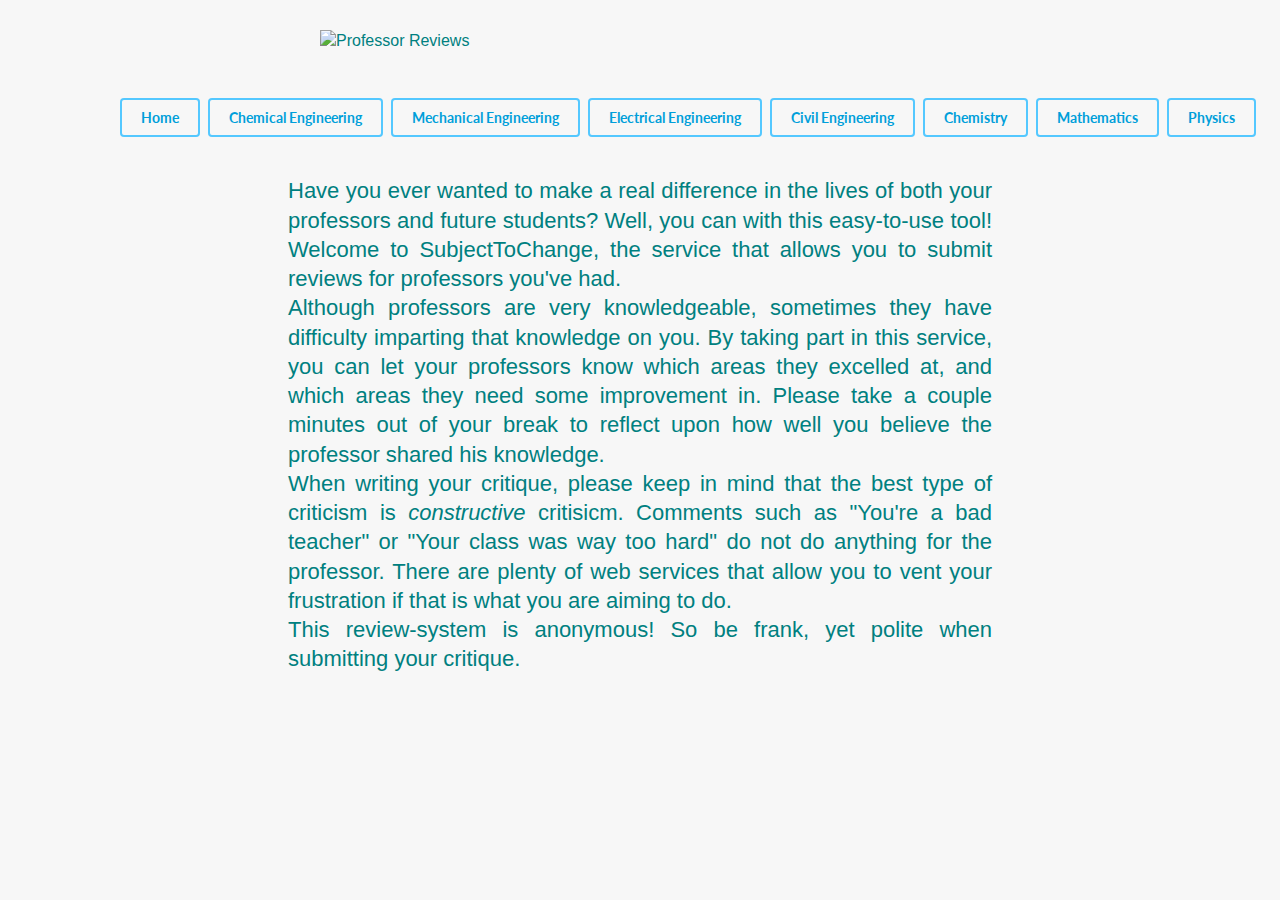
==== commit afb62647: "Basic look changes" ====
--- a/index.html
+++ b/index.html
@@ -51,7 +51,7 @@
 								<div class="cartoonpicture">
 									<img src="images/cartoonprofessor" width="250px" align="left" alt="Cartoon Professor"></br></br>
 								</div>
-								<div class="pplbuttons"> <span class="people" id="Baglione"><a href="#form">Melody Baglione</a></span></br></br><span class="people" id="Bambino"><a href="#form">Michael Bambino</a></span></br></br><span class="people" id="Barrett"><a href="#form">Robert Barrett</a></span></br></br><span class="people" id="Bondi"><a href="#form">Scott Bondi</a></span></br></br><span class="people" id="Chinitz"><a href="#form">Wallace Chinitz</a></span></br></br></div><div class="pplbuttons"><span class="people" id="Delagrammatikas"><a href="#form">George Delagrammatikas</a></span></br></br><span class="people" id="Dell"><a href="#form">Robert Dell</a></span></br></br><span class="people" id="Jimenez"><a href="#form">Maria Jimenez</a></span></br></br><span class="people" id="Kutt"><a href="#form">Lembit Kutt</a></span></br></br><span class="people" id="Lima"><a href="#form">Eric Lima</a></span></br></br><span class="people" id="Luchtenburg"><a href="#form">Dirk Luchtenburg</a></span></br></br><span class="people" id="Luo"><a href="#form">Haiyan Luo</a></span></br></br><span class="people" id="Mar"><a href="#form">Ericson Mar</a></span></br></br><span class="people" id="Orishimo"><a href="#form">Karl Orishimo</a></span></br></br><span class="people" id="Ortega"><a href="#form">Jorge Ortega</a></span></br></br><span class="people" id="Panchy"><a href="#form">Katherine Panchy</a></span></br></br><span class="people" id="Sidebotham"><a href="#form">George Sidebotham</a></span></br></br><span class="people" id="Speyer"><a href="#form">Daniel Speyer</a></span></br></br><span class="people" id="Synnott"><a href="#form">Thomas Synnott</a></span></br></br><span class="people" id="Wei"><a href="#form">Chih-Shing (Stan) Wei</a></span></br></br><span class="people" id="Wootton"><a href="#form">David Wootton</a></span></br></br><span class="people" id="Yu"><a href="#form">Hui (Grace) Yu</a></span></br></br></div>
+								<div class="pplbuttons"> <span class="people" id="Baglione"><a href="#form">Melody Baglione</a></span></br></br><span class="people" id="Bambino"><a href="#form">Michael Bambino</a></span></br></br><span class="people" id="Barrett"><a href="#form">Robert Barrett</a></span></br></br><span class="people" id="Bondi"><a href="#form">Scott Bondi</a></span></br></br><span class="people" id="Chinitz"><a href="#form">Wallace Chinitz</a></span></br></br><span class="people" id="Delagrammatikas"><a href="#form">George Delagrammatikas</a></span></br></br><span class="people" id="Dell"><a href="#form">Robert Dell</a></span></br></br><span class="people" id="Jimenez"><a href="#form">Maria Jimenez</a></span></br></br><span class="people" id="Kutt"><a href="#form">Lembit Kutt</a></span></br></br><span class="people" id="Lima"><a href="#form">Eric Lima</a></span></br></br><span class="people" id="Luchtenburg"><a href="#form">Dirk Luchtenburg</a></span></br></br></div><div class="pplbuttons"><span class="people" id="Luo"><a href="#form">Haiyan Luo</a></span></br></br><span class="people" id="Mar"><a href="#form">Ericson Mar</a></span></br></br><span class="people" id="Orishimo"><a href="#form">Karl Orishimo</a></span></br></br><span class="people" id="Ortega"><a href="#form">Jorge Ortega</a></span></br></br><span class="people" id="Panchy"><a href="#form">Katherine Panchy</a></span></br></br><span class="people" id="Sidebotham"><a href="#form">George Sidebotham</a></span></br></br><span class="people" id="Speyer"><a href="#form">Daniel Speyer</a></span></br></br><span class="people" id="Synnott"><a href="#form">Thomas Synnott</a></span></br></br><span class="people" id="Wei"><a href="#form">Chih-Shing (Stan) Wei</a></span></br></br><span class="people" id="Wootton"><a href="#form">David Wootton</a></span></br></br><span class="people" id="Yu"><a href="#form">Hui (Grace) Yu</a></span></br></br></div>
 							</div>
 							<div id="electricalengineering" class="tab-content">
 								<div class="cartoonpicture">
@@ -63,36 +63,36 @@
 								<div class="cartoonpicture">
 									<img src="images/cartoonprofessor4.png" width="200px" align="left" alt="Cartoon Professor"></br></br>
 								</div>
-								<div class="pplbuttons"> <span class="people" id="Ahmad"><a href="#form">Jameel Ahmad</a></span></br></br><span class="people" id="Cataldo"><a href="#form">Joseph Cataldo</a></span></br></br><span class="people" id="Chang"><a href="#form">Dong Chang</a></span></br></br><span class="people" id="Guido"><a href="#form">Vito Guido</a></span></br></br><span class="people" id="Hapij"><a href="#form">Adam Hapij</a></span></br></br><span class="people" id="Jimenez"><a href="#form">Maria Jimenez</a></span></br></br><span class="people" id="Lennon"><a href="#form">Lawrence Lennon</a></span></br></br><span class="people" id="Panayotidi"><a href="#form">Tom Panayotidi</a></span></br></br><span class="people" id="Salvatoriello"><a href="#form">Vincent Salvatoriello</a></span></br></br><span class="people" id="Smilowitz"><a href="#form">Robert Smilowitz</a></span></br></br></div><div class="pplbuttons"><span class="people" id="Tzavelis"><a href="#form">Cosmas Tzavelis</a></span></br></br><span class="people" id="Vega"><a href="#form">Luis Vega</a></span></br></br><span class="people" id="Viola"><a href="#form">Joseph Viola</a></span></br></br><span class="people" id="Yapijakis"><a href="#form">Constantine Yapijakis</a></span></br></br></div>
+								<div class="pplbuttons"> <span class="people" id="Ahmad"><a href="#form">Jameel Ahmad</a></span></br></br><span class="people" id="Cataldo"><a href="#form">Joseph Cataldo</a></span></br></br><span class="people" id="Chang"><a href="#form">Dong Chang</a></span></br></br><span class="people" id="Guido"><a href="#form">Vito Guido</a></span></br></br><span class="people" id="Hapij"><a href="#form">Adam Hapij</a></span></br></br><span class="people" id="Jimenez"><a href="#form">Maria Jimenez</a></span></br></br><span class="people" id="Lennon"><a href="#form">Lawrence Lennon</a></span></br></br></div><div class="pplbuttons"><span class="people" id="Panayotidi"><a href="#form">Tom Panayotidi</a></span></br></br><span class="people" id="Salvatoriello"><a href="#form">Vincent Salvatoriello</a></span></br></br><span class="people" id="Smilowitz"><a href="#form">Robert Smilowitz</a></span></br></br><span class="people" id="Tzavelis"><a href="#form">Cosmas Tzavelis</a></span></br></br><span class="people" id="Vega"><a href="#form">Luis Vega</a></span></br></br><span class="people" id="Viola"><a href="#form">Joseph Viola</a></span></br></br><span class="people" id="Yapijakis"><a href="#form">Constantine Yapijakis</a></span></br></br></div>
 							</div>
 							<div id="chemistry" class="tab-content">
 								<div class="cartoonpicture">
 									<img src="images/cartoonprofessor3.png" width="200px" align="left" alt="Cartoon Professor"></br></br>
 								</div>
-								<div><p> <span class="people" id="Bastos"><a href="#form">Peter Bastos</a></span></br></br><span class="people" id="Chiu"><a href="#form">Patrick Chiu</a></span></br></br><span class="people" id="Joyce"><a href="#form">Victoria Joyce</a></span></br></br><span class="people" id="Kolack"><a href="#form">Kevin Kolack</a></span></br></br><span class="people" id="Lay"><a href="#form">Marcus Lay</a></span></br></br><span class="people" id="Leon"><a href="#form">Liz Leon</a></span></br></br></div><div class="pplbuttons"><span class="people" id="Newmark"><a href="#form">Andrea Newmark</a></span></br></br><span class="people" id="Savizky"><a href="#form">Ruben Savizky</a></span></br></br><span class="people" id="Sharafeddin"><a href="#form">Omar Sharafeddin</a></span></br></br><span class="people" id="Topper"><a href="#form">Robert Topper</a></span></br></br><span class="people" id="Wiener"><a href="#form">Samuel Wiener</a></span></br></br></div>
+								<div class="pplbuttons"><p> <span class="people" id="Bastos"><a href="#form">Peter Bastos</a></span></br></br><span class="people" id="Chiu"><a href="#form">Patrick Chiu</a></span></br></br><span class="people" id="Joyce"><a href="#form">Victoria Joyce</a></span></br></br><span class="people" id="Kolack"><a href="#form">Kevin Kolack</a></span></br></br><span class="people" id="Lay"><a href="#form">Marcus Lay</a></span></br></br></div><div class="pplbuttons"><span class="people" id="Leon"><a href="#form">Liz Leon</a></span></br></br><span class="people" id="Newmark"><a href="#form">Andrea Newmark</a></span></br></br><span class="people" id="Savizky"><a href="#form">Ruben Savizky</a></span></br></br><span class="people" id="Sharafeddin"><a href="#form">Omar Sharafeddin</a></span></br></br><span class="people" id="Topper"><a href="#form">Robert Topper</a></span></br></br><span class="people" id="Wiener"><a href="#form">Samuel Wiener</a></span></br></br></div>
 							</div>
 							<div id="mathematics" class="tab-content">
 								<div class="cartoonpicture">
 									<img src="images/cartoonprofessor6.png" width="200px" align="left" alt="Cartoon Professor"></br></br>
 								</div>
-								<div class="pplbuttons"> <span class="people" id="Agrawal"><a href="#form">Om Agrawal</a></span></br></br><span class="people" id="Bailyn"><a href="#form">Paul Bailyn</a></span></br></br><span class="people" id="Deol"><a href="#form">Maureen Deol</a></span></br></br><span class="people" id="Hopkins"><a href="#form">Robert Hopkins</a></span></br></br></div><div class="pplbuttons"><span class="people" id="Kumaresan"><a href="#form">Michael Kumaresan</a></span></br></br><span class="people" id="Mintchev"><a href="#form">Stanislav Mintchev</a></span></br></br><span class="people" id="Ronan"><a href="#form">Ryan Ronan</a></span></br></br><span class="people" id="Slome"><a href="#form">Susan Slome</a></span></br></br><span class="people" id="Smyth"><a href="#form">Robert Smyth</a></span></br></br><span class="people" id="Srubshchik"><a href="#form">Leonid Srubshchik</a></span></br></br><span class="people" id="Vulakh"><a href="#form">Leonid Vulakh</a></span></br></br></div>
+								<div class="pplbuttons"> <span class="people" id="Agrawal"><a href="#form">Om Agrawal</a></span></br></br><span class="people" id="Bailyn"><a href="#form">Paul Bailyn</a></span></br></br><span class="people" id="Deol"><a href="#form">Maureen Deol</a></span></br></br><span class="people" id="Hopkins"><a href="#form">Robert Hopkins</a></span></br></br><span class="people" id="Kumaresan"><a href="#form">Michael Kumaresan</a></span></br></br></div><div class="pplbuttons"><span class="people" id="Mintchev"><a href="#form">Stanislav Mintchev</a></span></br></br><span class="people" id="Ronan"><a href="#form">Ryan Ronan</a></span></br></br><span class="people" id="Slome"><a href="#form">Susan Slome</a></span></br></br><span class="people" id="Smyth"><a href="#form">Robert Smyth</a></span></br></br><span class="people" id="Srubshchik"><a href="#form">Leonid Srubshchik</a></span></br></br><span class="people" id="Vulakh"><a href="#form">Leonid Vulakh</a></span></br></br></div>
 							</div>
 							<div id="physics" class="tab-content">
 								<div class="cartoonpicture">
 									<img src="images/cartoonprofessor7.png" width="200px" align="left" alt="Cartoon Professor"></br></br>
 								</div>
-								<div class="pplbuttons"> <span class="people" id="Akkerman"><a href="#form">Zinoviy Akkerman</a></span></br></br><span class="people" id="Brodsky"><a href="#form">Michael Brodsky</a></span></br></br></div><div class="pplbuttons"><span class="people" id="Debroy"><a href="#form">Partha Debroy</a></span></br></br><span class="people" id="Deol"><a href="#form">Maureen Deol</a></span></br></br><span class="people" id="Kreis"><a href="#form">Steven Kreis</a></span></br></br><span class="people" id="Tevlin"><a href="#form">Leonard Tevlin</a></span></br></br><span class="people" id="Wolf"><a href="#form">Alan Wolf</a></span></br></br></div>
+								<div class="pplbuttons"> <span class="people" id="Akkerman"><a href="#form">Zinoviy Akkerman</a></span></br></br><span class="people" id="Brodsky"><a href="#form">Michael Brodsky</a></span></br></br><span class="people" id="Debroy"><a href="#form">Partha Debroy</a></span></br></br><span class="people" id="Deol"><a href="#form">Maureen Deol</a></span></br></br></div><div class="pplbuttons"><span class="people" id="Kreis"><a href="#form">Steven Kreis</a></span></br></br><span class="people" id="Tevlin"><a href="#form">Leonard Tevlin</a></span></br></br><span class="people" id="Wolf"><a href="#form">Alan Wolf</a></span></br></br></div>
 							</div>
 							<div class="tab-content" id="form">
-								<p id="title-blurb">
+								<div class="formdiv"><p id="title-blurb">
 								<form id="formsubmit" action="submit.php" method="post"> 
 									<label for="profname">Professor:</label><input id="profname" type="text" name="profname" value=""readonly>
-									<label for="fieldone"></br></br>How well spoken is the professor.</label></br><textarea id="field1"rows="5" columns="300" value="" name="fieldone"></textarea> </br></br>
-									<label for="fieldtwo"> How fair of a grader is the professor.</label></br><textarea id="field2"rows="5" columns="300" value="" name="fieldtwo"></textarea></br></br>
-									<label for="fieldthree"> How good are the in class notes?  Is class time valuable?  Is the class engaging? </label></br><textarea id="field3"rows="5" columns="300" value="" name="fieldthree"></textarea></br></br>
-									<label for="fieldfour"> Are assignments unfairly difficult? Do the assignments not accurately reflect the course material?</label></br><textarea id="field4"rows="5" columns="300" value="" name="fieldfour"></textarea></br></br>
+									<label for="fieldone"></br></br>How well spoken is the professor?</label></br><textarea id="field1"rows="5" columns="300" value="" name="fieldone"></textarea> </br></br>
+									<label for="fieldtwo"> How fair of a grader is the professor?</label></br><textarea id="field2"rows="5" columns="300" value="" name="fieldtwo"></textarea></br></br>
+									<label for="fieldthree"> How good are the in class notes?  Is class time valuable?  Is the class engaging? </label></br><textarea id="field3"rows="5" columns="300" value="" name="fieldthree"></textarea></br></br></div>
+									<div class="formdiv"><label for="fieldfour"> Are assignments unfairly difficult? Do the assignments not accurately reflect the course material?</label></br><textarea id="field4"rows="5" columns="300" value="" name="fieldfour"></textarea></br></br>
 									<label for="fieldfive"> What are their strengths? What should they keep doing?</label></br><textarea id="field5"rows="5" columns="300" value="" name="fieldfive"></textarea></br></br>
-									<label for="fieldsix"> What are their overall weaknesses? What can they change to improve?</label></br><textarea id="field6"rows="5" columns="300" value="" name="fieldsix"></textarea></br></br>
+									<label for="fieldsix"> What are their overall weaknesses? What can they change to improve?</label></br><textarea id="field6"rows="5" columns="300" value="" name="fieldsix"></textarea></br></br></div>
 									<input type="submit" value="Submit" name="submit">
 								</form>
 							</div>
--- a/styles/main.css
+++ b/styles/main.css
@@ -4,7 +4,7 @@
 	height: 100%;
 	margin: 0 auto -100px;
 	font-family: sans-serif;	
-	color: black;
+	color: teal;
 	font-size: 16px;
 }
 
@@ -35,7 +35,7 @@
 
 .cartoonpicture {
 	float:left;
-	margin:20px;
+	margin-left:100px;
 }
 
 #wrap {
@@ -52,12 +52,21 @@
  
 }
 
+.formdiv {
+	width: 40%;
+	display:inline-block;
+	margin:35px;
+	font-size:18px;
+	color:blue;
+	padding:10px;
+}
 .people {
 	margin:5px;
 }
 .pplbuttons {
 	width:15%;
 	display:inline-block;
+	margin-left:100px;
 }
 
 .stuff {
@@ -106,5 +115,7 @@
 	height:100%;
 }
 
+#title-blurb {
+	padding:5px;
+}
 
-
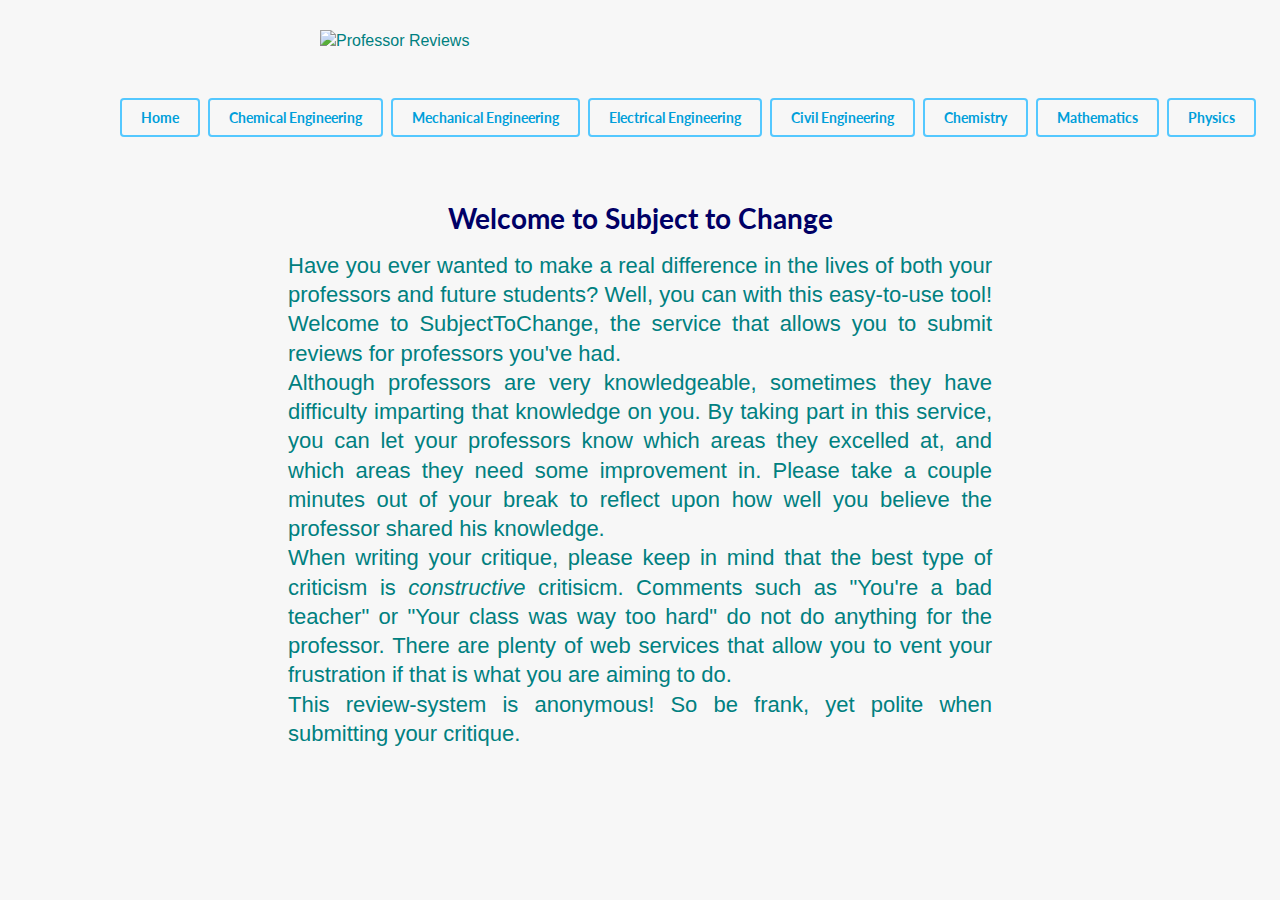
==== commit 7709d621: "Some simple changes" ====
--- a/index.html
+++ b/index.html
@@ -37,7 +37,7 @@
 					<div class="content">
 						<div class ="tab">
 							<div id="home" class="tab-content">
-
+								<h1 id="homehead">Welcome to Subject to Change</h1>
 								<p> Have you ever wanted to make a real difference in the lives of both your professors and future students? Well, you can with this easy-to-use tool! Welcome to SubjectToChange, the service that allows you to submit reviews for professors you've had.</br> Although professors are very knowledgeable, sometimes they have difficulty imparting that knowledge on you. By taking part in this service, you can let your professors know which areas they excelled at, and which areas they need some improvement in. Please take a couple minutes out of your break to reflect upon how well you believe the professor shared his knowledge.</br>When writing your critique, please keep in mind that the best type of criticism is <em>constructive</em> critisicm. Comments such as "You're a bad teacher" or "Your class was way too hard" do not do anything for the professor. There are plenty of web services that allow you to vent your frustration if that is what you are aiming to do.</br>This review-system is anonymous! So be frank, yet polite when submitting your critique.
 								</p>
 							</div>
--- a/styles/main.css
+++ b/styles/main.css
@@ -12,6 +12,12 @@
 	position: absolute;
 	width: 100%;
 	text-align:center;
+}
+
+#homehead {
+	color:#000066;
+	text-align:center;
+	
 }
 
 #logo {
@@ -35,7 +41,7 @@
 
 .cartoonpicture {
 	float:left;
-	margin-left:100px;
+	margin-left:150px;
 }
 
 #wrap {
